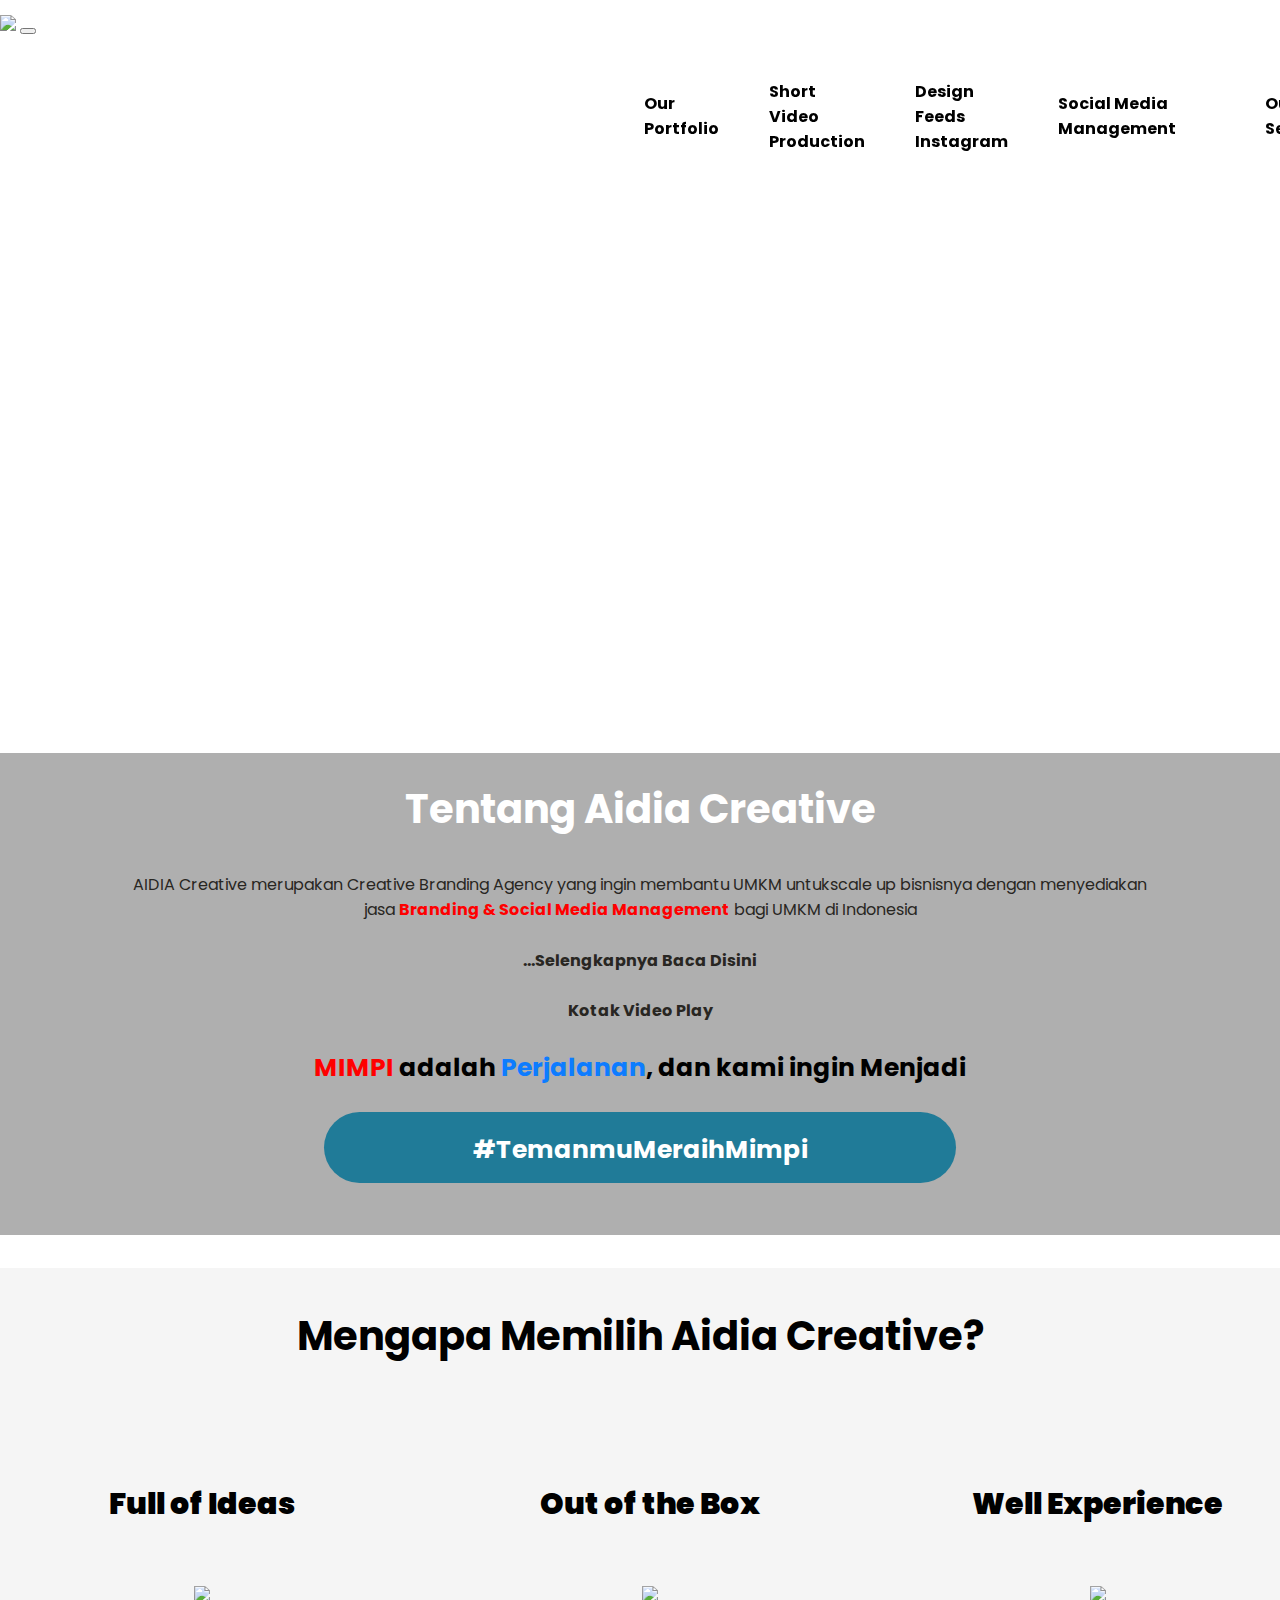
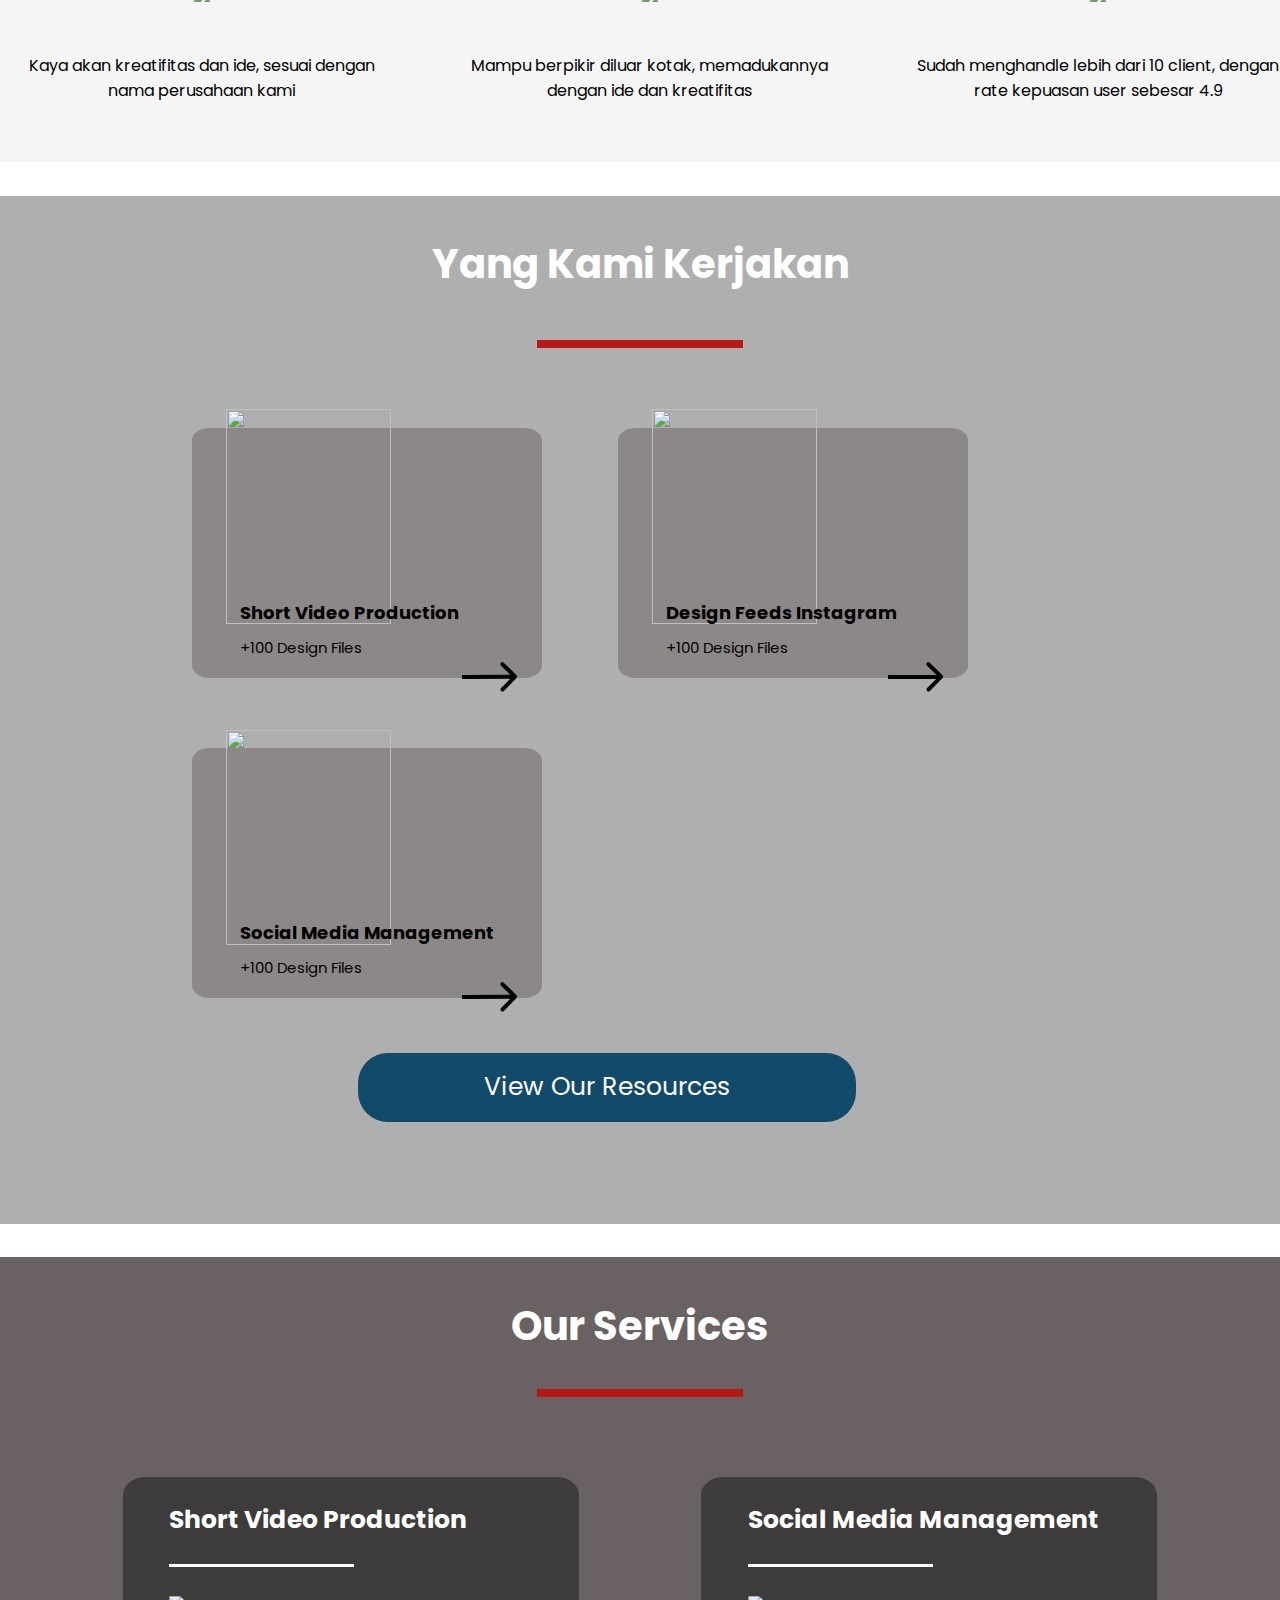
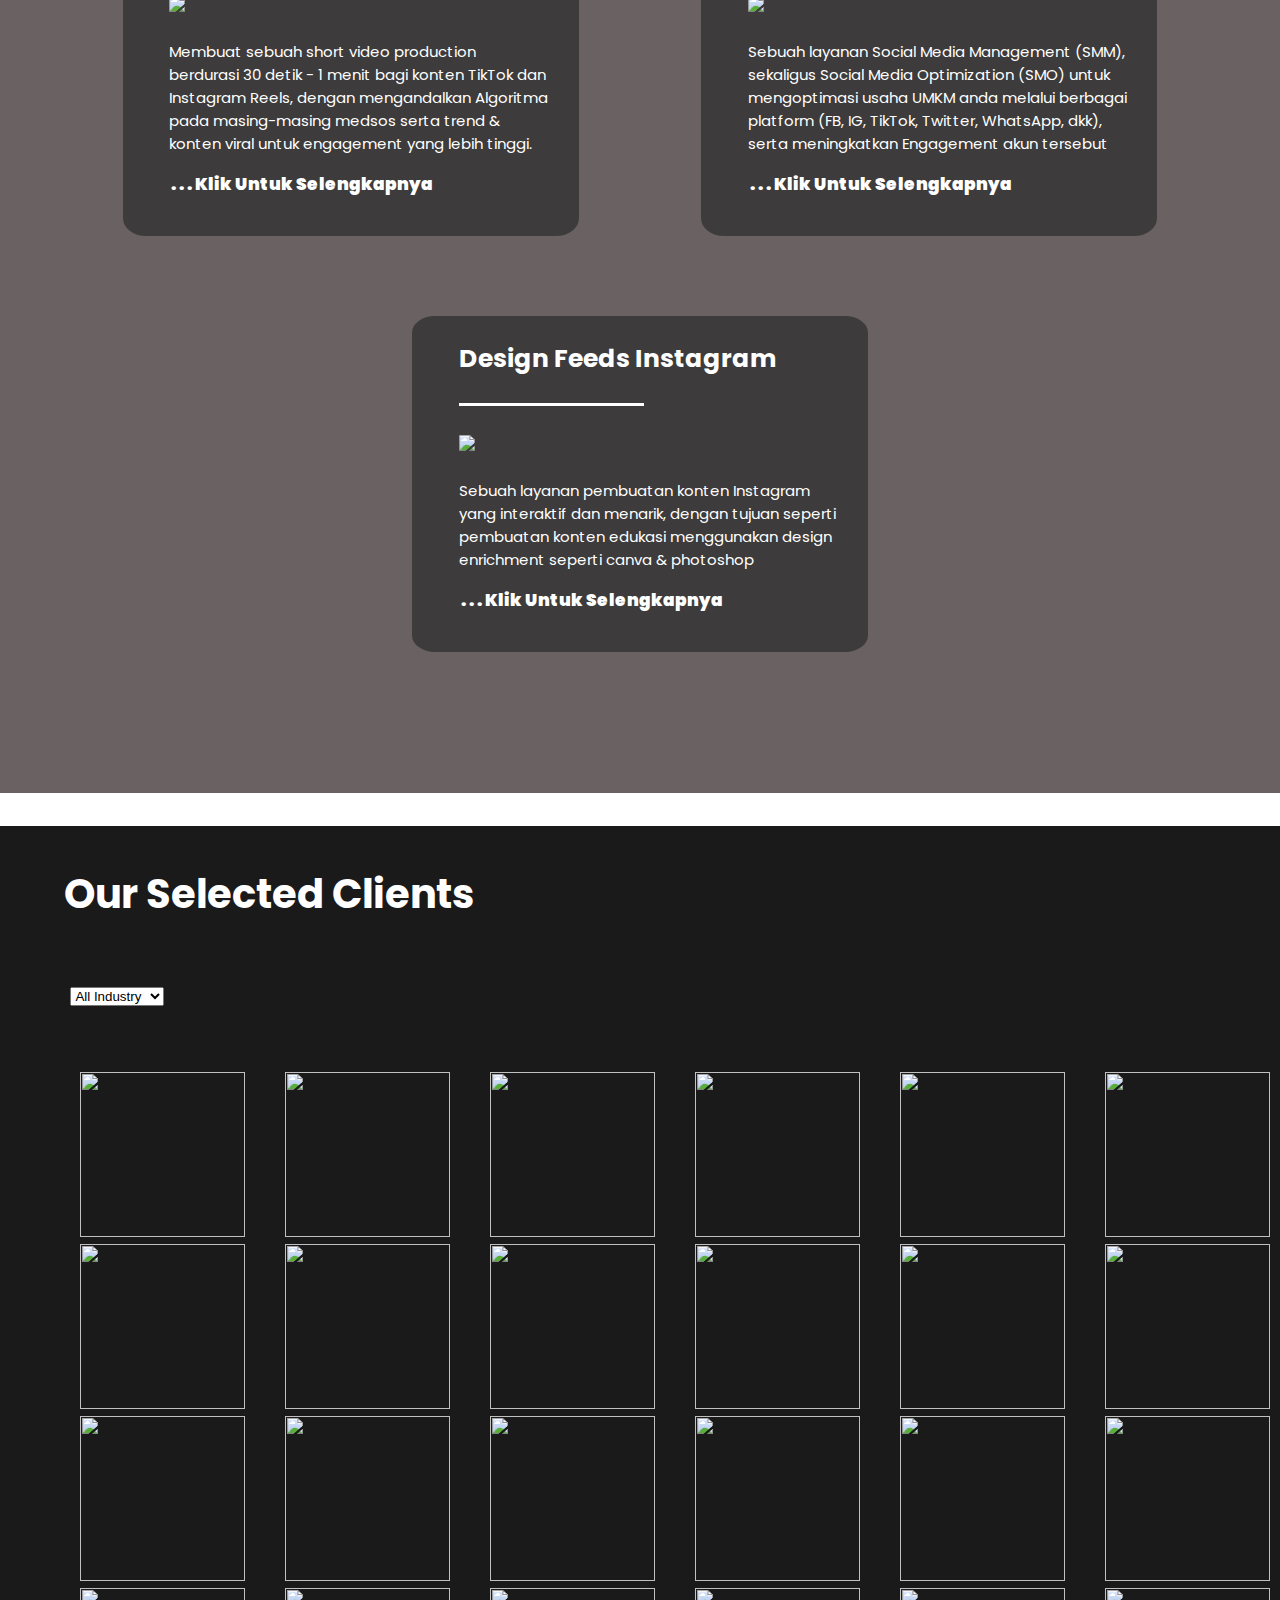
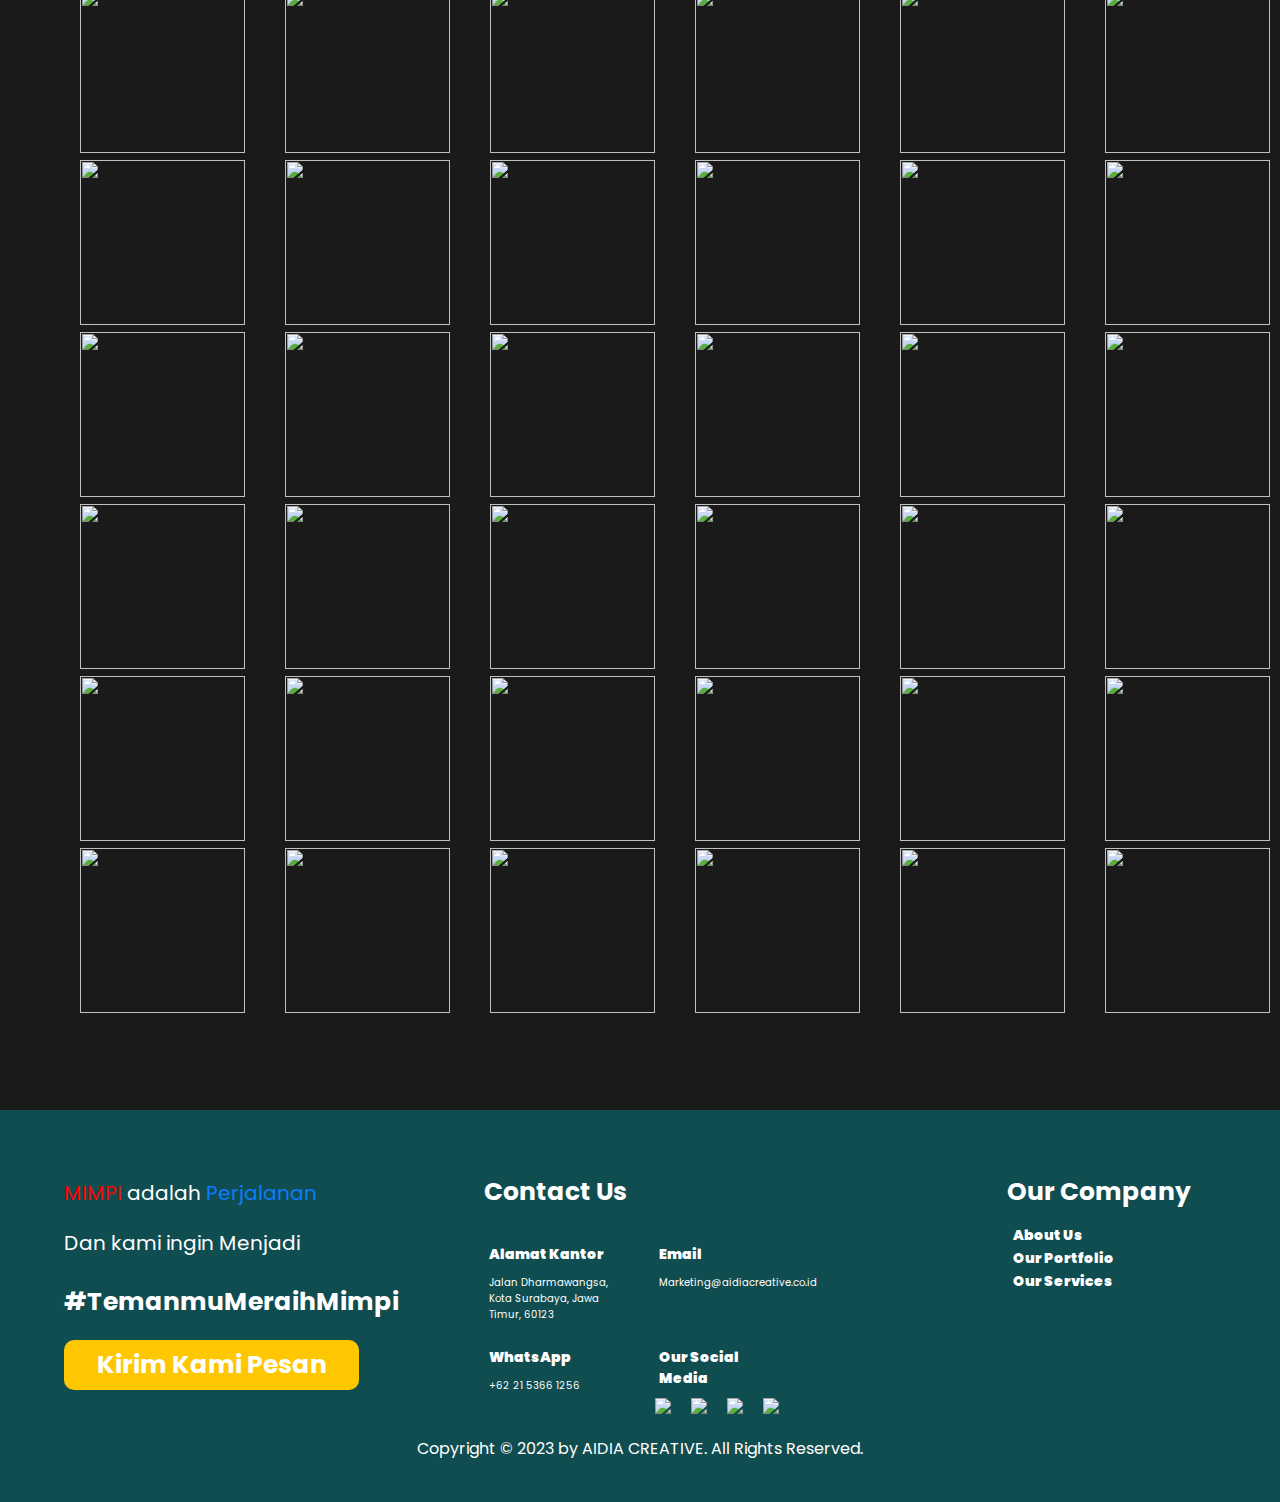
==== index.html @ d37ee581 "merevisi semua img src pada index.html menyesuaikan domain aidiacreativeid.com" ====
<!DOCTYPE html>
<html lang="en">
<head>
    <meta charset="UTF-8">
    <meta name="viewport" content="width=device-width, initial-scale=1.0">
    <link rel="preconnect" href="https://fonts.googleapis.com">
    <link rel="preconnect" href="https://fonts.gstatic.com" crossorigin>
    <link href="https://fonts.googleapis.com/css2?family=Poppins:ital,wght@0,200;0,500;1,200&family=Raleway:wght@300;900&display=swap" rel="stylesheet">
    <link rel="stylesheet" href="style.css">
    <link rel="stylesheet" type="text/css" href="custom.css">
    <link href="https://cdn.jsdelivr.net/npm/bootstrap@5.3.2/dist/css/bootstrap.min.css" rel="stylesheet" integrity="sha384-T3c6CoIi6uLrA9TneNEoa7RxnatzjcDSCmG1MXxSR1GAsXEV/Dwwykc2MPK8M2HN" crossorigin="anonymous">
    <script src="https://cdn.jsdelivr.net/npm/bootstrap@5.3.2/dist/js/bootstrap.bundle.min.js" integrity="sha384-C6RzsynM9kWDrMNeT87bh95OGNyZPhcTNXj1NW7RuBCsyN/o0jlpcV8Qyq46cDfL" crossorigin="anonymous"></script>
    <title>Homepage Aidia</title>
</head>
<body>
    <header class="header-homepage">
        <!--<nav class="nav-bg">
            <ul>
                <li><img src="aidia-png-svg/1 - Ada Diseluruh Halaman/2 - Navbar/Logo.SVG" style="position: relative;"></li>
            </ul>
            <ul class="navbar-right">
                <li><a href="#">Home</a></li>
                <li><a href="#">Our Work</a></li>-->
                <!--<ul>
                    <li><a href="#">Our Portfolio</a></li>
                    <li><a href="#">Our Services</a></li>
                </ul>-->
                <!--<li><a href="#">About</a></li>
                <li><a href="#">Contact Us</a></li>
            </ul>
        </nav>-->
        <div class="container-fluid" style="position: fixed; z-index:100;">
            <nav class="navbar navbar-expand-lg navbar-light"> <!--bg-light dihapus supaya transparan-->
                <div class="container">
                    <!--<a class="navbar-brand" href="#">Navbar</a>-->
                    <!--<img src="\situs-aidia\aidia-png-svg\1-ada-diseluruh-halaman\2-navbar\logo.png" style="position: relative;">-->
                    <img src="https://aidiacreativeid.com/aidia-png-svg/1-ada-diseluruh-halaman/2-navbar/2.1-logo.png" style="position: relative;">
                    <button class="navbar-toggler" type="button" data-bs-toggle="collapse" data-bs-target="#navbarNavDropdown" aria-controls="navbarNavDropdown" aria-expanded="false" aria-label="Toggle navigation">
                        <span class="navbar-toggler-icon"></span>
                    </button>
                    <div class="collapse navbar-collapse navbar-right-position" id="navbarNavDropdown">
                    <!-- Khusus class .navbar-right-position diedit pada style.css -->
                        <ul class="navbar-nav">
                            <li class="nav-item">
                                <a class="nav-link active" aria-current="page" href="#">Home</a>
                            </li>
                            <li class="nav-item dropdown">
                                <a class="nav-link dropdown-toggle" href="#" id="navbarDropdownMenuLink" role="button" data-bs-toggle="dropdown" aria-expanded="false">
                                    Our Portfolio
                                </a>
                                <ul class="dropdown-menu" aria-labelledby="navbarDropdownMenuLink">
                                    <li><a class="dropdown-item" href="our-work\our-portfolio\our-portfolio.html">Our Portfolio</a></li>
                                    <li><a class="dropdown-item" href="our-work\our-portfolio\shortvid-production-portfolio.html">Short Video Production</a></li>
                                    <li><a class="dropdown-item" href="our-work\our-portfolio\designfeed-ig-portfolio.html">Design Feeds Instagram</a></li>
                                    <li><a class="dropdown-item" href="our-work\our-portfolio\sosmed-opt-portfolio.html">Social Media Management</a></li>
                                </ul>
                            </li>
                            <li class="nav-item dropdown">
                                <a class="nav-link dropdown-toggle" href="#" id="navbarDropdownMenuLink" role="button" data-bs-toggle="dropdown" aria-expanded="false">
                                    Our Services
                                </a>
                                <ul class="dropdown-menu" aria-labelledby="navbarDropdownMenuLink">
                                    <li><a class="dropdown-item" href="our-work\our-services\our-services.html">Our Services</a></li>
                                    <li><a class="dropdown-item" href="our-work\our-services\shortvid-prod-services.html">Short Video Production</a></li>
                                    <li><a class="dropdown-item" href="our-work\our-services\designfeed-ig-services.html">Design Feeds Instagram</a></li>
                                    <li><a class="dropdown-item" href="our-work\our-services\smm-services.html">Social Media Management</a></li>
                                </ul>
                            </li>
                            <li class="nav-item">
                                <a class="nav-link" aria-current="page" href="about-us.html">About</a>
                            </li>
                            <li class="nav-item">
                                <a class="nav-link" aria-current="page" href="contact-us.html">Contact Us</a>
                            </li>
                        </ul>
                    </div>
                </div>
            </nav>
        </div>
        <div class="container hero-section" style="padding-top: 200px;">
            <h1>AIDIA CREATIVE</h1>
        </div>
    </header>
    <!-- 1 : TENTANG AIDIA CREATIVE -->
    <article class="background-1" style="padding-bottom:2%;">
        <div class="container">
            <h2>Tentang Aidia Creative</h2>
            <p style="margin-bottom: 0%; font-family: 'Poppins', sans-serif;">AIDIA Creative merupakan Creative Branding Agency yang ingin membantu UMKM untukscale up bisnisnya dengan menyediakan jasa <b style="color: #FF0000;">Branding & Social Media Management</b> bagi UMKM di Indonesia</p>
            <p a href="#" style="cursor:pointer;"><b>...Selengkapnya Baca Disini</b></p>
            <div>
                <p><b>Kotak Video Play</b></p>
            </div>
            <h3 style="margin-bottom: 2%;"><favicon style="color:#FF0000;">MIMPI</favicon> adalah <favicon style="color:#0D7CFF;">Perjalanan</favicon>, dan kami ingin Menjadi</h3>
            <!--<h3>#TemanmuMeraihMimpi</h3>-->
            <div class="bg-temanmumeraihmimpi">
                <h3>#TemanmuMeraihMimpi</h3>
            </div>
        </div>
    </article>
    <!-- 2 : Mengapa Memilih Aidia Creative -->
    <article class="background-2"> <!-- Flex pindahkan ke CSS ketika ingin distyle bagian ini -->
        <h2>Mengapa Memilih Aidia Creative?</h2>
        <div class="mengapa-pilih-aidia container">
            <ul>
                <ol><h3><b>Full of Ideas</b></h3></ol>
                <ol><img src="https://aidiacreativeid.com/aidia-png-svg/2-homepage/3-mengapa-milih-aidia-creative/1-light-bulb.PNG"></ol>
                <ol><p>Kaya akan kreatifitas dan ide, sesuai dengan nama perusahaan kami</p></ol>
            </ul>
            <ul>
                <ol><h3><b>Out of the Box</b></h3></ol>
                <ol><img src="https://aidiacreativeid.com/aidia-png-svg/2-homepage/3-mengapa-milih-aidia-creative/2-out-of-the-box.PNG"></ol>
                <ol><p>Mampu berpikir diluar kotak, memadukannya dengan ide dan kreatifitas</p></ol>
            </ul>
            <ul>
                <ol><h3><b>Well Experience</b></h3></ol>
                <ol><img src="https://aidiacreativeid.com/aidia-png-svg/2-homepage/3-mengapa-milih-aidia-creative/3-experience-star.PNG"></ol>
                <ol><p>Sudah menghandle lebih dari 10 client, dengan rate kepuasan user sebesar 4.9</p></ol>
            </ul>
        </div>
    </article>
    <!-- 3 : Yang Kami Kerjakan -->
    <article class="background-3">
        <div class="container">
            <h2>Yang Kami Kerjakan</h2>
            <div class="underline"></div>
            <div class="flex-our-portfolio">
                <ul>
                    <ol><img src="https://aidiacreativeid.com/aidia-png-svg/1-ada-diseluruh-halaman/1-our-work/1.1-camera-symbol.PNG"></ol>
                    <ol><h3>Short Video Production</h3></ol>
                    <ol><p>+100 Design Files</p></ol>
                    <!--<ol class="arrow-adjust"><img src="aidia-png-svg\1 - Ada Diseluruh Halaman\1 - Our Work\SVG\right-arrow-thumbnail.SVG"></ol>-->
                    <ol><link rel="icon" type="image/x-icon" href="https://aidiacreativeid.com/aidia-png-svg/1-ada-diseluruh-halaman/1-our-work/SVG/right-arrow-thumbnail.svg"></ol>
                    <ol>
                        <a href="our-work\our-portfolio\shortvid-production-portfolio.html">
                            <svg xmlns="http://www.w3.org/2000/svg" width="57" height="30" viewBox="0 0 57 30" fill="none">
                                <path d="M55.5617 16.1162C56.3384 15.3309 56.3315 14.0646 55.5462 13.2878L42.749 0.629594C41.9636 -0.147177 40.6973 -0.140259 39.9206 0.645044C39.1438 1.43035 39.1507 2.69666 39.936 3.47343L51.3114 14.7252L40.0596 26.1005C39.2829 26.8858 39.2898 28.1521 40.0751 28.9289C40.8604 29.7057 42.1267 29.6987 42.9035 28.9134L55.5617 16.1162ZM1.01093 17L54.1507 16.7097L54.1288 12.7097L0.989075 13L1.01093 17Z" fill="black"/>
                            </svg>
                        </a>
                    </ol>
                </ul>
                <ul>
                    <ol><img src="https://aidiacreativeid.com/aidia-png-svg/1-ada-diseluruh-halaman/1-our-work/1.2-edit-symbol.PNG"></ol>
                    <ol><h3>Design Feeds Instagram</h3></ol>
                    <ol><p>+100 Design Files</p></ol>
                    <ol>
                        <a href="\our-work\our-portfolio\designfeed-ig-portfolio.html">
                            <svg xmlns="http://www.w3.org/2000/svg" width="57" height="30" viewBox="0 0 57 30" fill="none">
                                <path d="M55.5617 16.1162C56.3384 15.3309 56.3315 14.0646 55.5462 13.2878L42.749 0.629594C41.9636 -0.147177 40.6973 -0.140259 39.9206 0.645044C39.1438 1.43035 39.1507 2.69666 39.936 3.47343L51.3114 14.7252L40.0596 26.1005C39.2829 26.8858 39.2898 28.1521 40.0751 28.9289C40.8604 29.7057 42.1267 29.6987 42.9035 28.9134L55.5617 16.1162ZM1.01093 17L54.1507 16.7097L54.1288 12.7097L0.989075 13L1.01093 17Z" fill="black"/>
                            </svg>
                        </a>
                    </ol>
                </ul>
                <ul>
                    <ol><img src="https://aidiacreativeid.com/aidia-png-svg/1-ada-diseluruh-halaman/1-our-work\1.3-sosmed-symbol.PNG"></ol>
                    <ol><h3>Social Media Management</h3></ol>
                    <ol><p>+100 Design Files</p></ol>
                    <ol>
                        <a href="\our-work\our-portfolio\sosmed-opt-portfolio.html">
                            <svg xmlns="http://www.w3.org/2000/svg" width="57" height="30" viewBox="0 0 57 30" fill="none">
                                <path d="M55.5617 16.1162C56.3384 15.3309 56.3315 14.0646 55.5462 13.2878L42.749 0.629594C41.9636 -0.147177 40.6973 -0.140259 39.9206 0.645044C39.1438 1.43035 39.1507 2.69666 39.936 3.47343L51.3114 14.7252L40.0596 26.1005C39.2829 26.8858 39.2898 28.1521 40.0751 28.9289C40.8604 29.7057 42.1267 29.6987 42.9035 28.9134L55.5617 16.1162ZM1.01093 17L54.1507 16.7097L54.1288 12.7097L0.989075 13L1.01093 17Z" fill="black"/>
                            </svg>
                        </a>
                    </ol>
                </ul>
            </div>
            <a href="\our-work\our-portfolio\our-portfolio.html"><button class="button-our-portfolio">View Our Resources</button></a>
        </div>
    </article>
    <!-- 4 : Our Services -->
    <article class="background-4">
        <div class="container">
            <h2>Our Services</h2>
            <div class="underline"></div>
            <div class="flex-our-services">
                <ul>
                    <ol><h3>Short Video Production</h3></ol>
                    <ol><div class="service-underline" style="color: #fff;"></div></ol>
                    <ol><img src="https://aidiacreativeid.com/aidia-png-svg/5-our-work_portfolio_service/5.2-our-services\1-short-vid-image.PNG"></ol>
                    <ol><p>Membuat sebuah short video production berdurasi 30 detik - 1 menit bagi konten TikTok dan Instagram Reels, dengan mengandalkan Algoritma pada masing-masing medsos serta trend & konten viral untuk engagement yang lebih tinggi.</p></ol>
                    <ol><a href="our-work\our-services\shortvid-prod-services.html"><button>. . .  Klik Untuk Selengkapnya</button></a></ol>
                    <!-- href="/our-work/our-services/shortvid-production-portfolio.html" -->
                </ul>
                <ul>
                    <ol><h3>Social Media Management</h3></ol>
                    <ol><div class="service-underline" style="color: #fff;"></div></ol>
                    <ol><img src="https://aidiacreativeid.com/aidia-png-svg/5-our-work_portfolio_service/5.2-our-services/2-sosmed-management-images.PNG"></ol>
                    <ol><p>Sebuah layanan Social Media Management (SMM), sekaligus Social Media Optimization (SMO) untuk mengoptimasi usaha UMKM anda melalui berbagai platform (FB, IG, TikTok, Twitter, WhatsApp, dkk), serta meningkatkan Engagement akun tersebut</p></ol>
                    <ol><a href="our-work\our-services\smm-services.html"><button>. . .  Klik Untuk Selengkapnya</button></a></ol>
                </ul>
                <ul>
                    <ol><h3>Design Feeds Instagram</h3></ol>
                    <ol><div class="service-underline" style="color: #fff;"></div></ol>
                    <ol><img src="https://aidiacreativeid.com/aidia-png-svg/5-our-work_portfolio_service/5.2-our-services/3-design-feed-image.PNG"></ol>
                    <ol><p>Sebuah layanan pembuatan konten Instagram yang interaktif dan menarik, dengan tujuan seperti pembuatan konten edukasi menggunakan design enrichment seperti canva & photoshop</p></ol>
                    <ol><a href="our-work\our-services\designfeed-ig-services.html"><button>. . .  Klik Untuk Selengkapnya</button></a></ol>
                </ul>
            </div>
        </div>
    </article>
    <!-- 5 : Our Selected Clients -->
    <article class="background-5">
        <div class="container">
            <h2 style="padding-bottom: 2%">Our Selected Clients</h2>
            <div class="flex-selected-clients">
                <!--<label for="cars">Choose a car:</label>-->
                <select name="industry" id="industry" style="margin-left: 5.5%;">
                    <option value="All Industry">All Industry</option>
                    <option value="F&B">F&B</option>
                    <option value="Health Care">Health Care</option>
                    <option value="Services">Services</option>
                    <option value="Fashion">Fashion</option>
                    <option value="Building">Building</option>
                </select>
                <ul>
                    <ol><img src="https://aidiacreativeid.com/aidia-png-svg/2-homepage/5-our-selected-clients/1-1.PNG"></ol>
                    <ol><img src="https://aidiacreativeid.com/aidia-png-svg/2-homepage/5-our-selected-clients/1-3.PNG"></ol>
                    <ol><img src="https://aidiacreativeid.com/aidia-png-svg/2-homepage/5-our-selected-clients/1-4.PNG"></ol>
                    <ol><img src="https://aidiacreativeid.com/aidia-png-svg/2-homepage/5-our-selected-clients/1-5.PNG"></ol>
                    <ol><img src="https://aidiacreativeid.com/aidia-png-svg/2-homepage/5-our-selected-clients/1-6.PNG"></ol>
                    <ol><img src="https://aidiacreativeid.com/aidia-png-svg/2-homepage/5-our-selected-clients/1-7.PNG"></ol>
                    <ol><img src="https://aidiacreativeid.com/aidia-png-svg/2-homepage/5-our-selected-clients/1-8.PNG"></ol>
                    <ol><img src="https://aidiacreativeid.com/aidia-png-svg/2-homepage/5-our-selected-clients/1-9.PNG"></ol>
                    <ol><img src="https://aidiacreativeid.com/aidia-png-svg/2-homepage/5-our-selected-clients/1-10.PNG"></ol>
                    <ol><img src="https://aidiacreativeid.com/aidia-png-svg/2-homepage/5-our-selected-clients/1-11.PNG"></ol>
                    <ol><img src="https://aidiacreativeid.com/aidia-png-svg/2-homepage/5-our-selected-clients/1-12.PNG"></ol>
                    <ol><img src="https://aidiacreativeid.com/aidia-png-svg/2-homepage/5-our-selected-clients/1-13.PNG"></ol>
                    <ol><img src="https://aidiacreativeid.com/aidia-png-svg/2-homepage/5-our-selected-clients/1-14.PNG"></ol>
                    <ol><img src="https://aidiacreativeid.com/aidia-png-svg/2-homepage/5-our-selected-clients/1-15.PNG"></ol>
                    <ol><img src="https://aidiacreativeid.com/aidia-png-svg/2-homepage/5-our-selected-clients/1-16.PNG"></ol>
                    <ol><img src="https://aidiacreativeid.com/aidia-png-svg/2-homepage/5-our-selected-clients/1-18.PNG"></ol>
                    <ol><img src="https://aidiacreativeid.com/aidia-png-svg/2-homepage/5-our-selected-clients/1-19.PNG"></ol>
                    <ol><img src="https://aidiacreativeid.com/aidia-png-svg/2-homepage/5-our-selected-clients/1-20.PNG"></ol>
                    <ol><img src="https://aidiacreativeid.com/aidia-png-svg/2-homepage/5-our-selected-clients/1-21.PNG"></ol>
                    <ol><img src="https://aidiacreativeid.com/aidia-png-svg/2-homepage/5-our-selected-clients/1-22.PNG"></ol>
                    <ol><img src="https://aidiacreativeid.com/aidia-png-svg/2-homepage/5-our-selected-clients/1-23.PNG"></ol>
                    <ol><img src="https://aidiacreativeid.com/aidia-png-svg/2-homepage/5-our-selected-clients/1-24.PNG"></ol>
                    <ol><img src="https://aidiacreativeid.com/aidia-png-svg/2-homepage/5-our-selected-clients/1-25.PNG"></ol>
                    <ol><img src="https://aidiacreativeid.com/aidia-png-svg/2-homepage/5-our-selected-clients/1-26.PNG"></ol>
                    <ol><img src="https://aidiacreativeid.com/aidia-png-svg/2-homepage/5-our-selected-clients/1-27.PNG"></ol>
                    <ol><img src="https://aidiacreativeid.com/aidia-png-svg/2-homepage/5-our-selected-clients/1-28.PNG"></ol>
                    <ol><img src="https://aidiacreativeid.com/aidia-png-svg/2-homepage/5-our-selected-clients/1-29.PNG"></ol>
                    <ol><img src="https://aidiacreativeid.com/aidia-png-svg/2-homepage/5-our-selected-clients/1-30.PNG"></ol>
                    <ol><img src="https://aidiacreativeid.com/aidia-png-svg/2-homepage/5-our-selected-clients/1-31.PNG"></ol>
                    <ol><img src="https://aidiacreativeid.com/aidia-png-svg/2-homepage/5-our-selected-clients/1-32.PNG"></ol>
                    <ol><img src="https://aidiacreativeid.com/aidia-png-svg/2-homepage/5-our-selected-clients/1-33.PNG"></ol>
                    <ol><img src="https://aidiacreativeid.com/aidia-png-svg/2-homepage/5-our-selected-clients/1-34.PNG"></ol>
                    <ol><img src="https://aidiacreativeid.com/aidia-png-svg/2-homepage/5-our-selected-clients/1-35.PNG"></ol>
                    <ol><img src="https://aidiacreativeid.com/aidia-png-svg/2-homepage/5-our-selected-clients/1-36.PNG"></ol>
                    <ol><img src="https://aidiacreativeid.com/aidia-png-svg/2-homepage/5-our-selected-clients/1-37.PNG"></ol>
                    <ol><img src="https://aidiacreativeid.com/aidia-png-svg/2-homepage/5-our-selected-clients/1-38.PNG"></ol>
                    <ol><img src="https://aidiacreativeid.com/aidia-png-svg/2-homepage/5-our-selected-clients/1-39.PNG"></ol>
                    <ol><img src="https://aidiacreativeid.com/aidia-png-svg/2-homepage/5-our-selected-clients/1-40.PNG"></ol>
                    <ol><img src="https://aidiacreativeid.com/aidia-png-svg/2-homepage/5-our-selected-clients/1-41.PNG"></ol>
                    <ol><img src="https://aidiacreativeid.com/aidia-png-svg/2-homepage/5-our-selected-clients/1-42.PNG"></ol>
                    <ol><img src="https://aidiacreativeid.com/aidia-png-svg/2-homepage/5-our-selected-clients/1-43.PNG"></ol>
                    <ol><img src="https://aidiacreativeid.com/aidia-png-svg/2-homepage/5-our-selected-clients/1-44.PNG"></ol>
                    <ol><img src="https://aidiacreativeid.com/aidia-png-svg/2-homepage/5-our-selected-clients/1-45.PNG"></ol>
                    <ol><img src="https://aidiacreativeid.com/aidia-png-svg/2-homepage/5-our-selected-clients/1-46.PNG"></ol>
                    <ol><img src="https://aidiacreativeid.com/aidia-png-svg/2-homepage/5-our-selected-clients/1-47.PNG"></ol>
                    <ol><img src="https://aidiacreativeid.com/aidia-png-svg/2-homepage/5-our-selected-clients/1-48.PNG"></ol>
                    <ol><img src="https://aidiacreativeid.com/aidia-png-svg/2-homepage/5-our-selected-clients/1-49.PNG"></ol>
                    <ol><img src="https://aidiacreativeid.com/aidia-png-svg/2-homepage/5-our-selected-clients/1-50.PNG"></ol>
                    <ol><img src="https://aidiacreativeid.com/aidia-png-svg/2-homepage/5-our-selected-clients/1-51.PNG"></ol>
                    <ol><img src="https://aidiacreativeid.com/aidia-png-svg/2-homepage/5-our-selected-clients/1-52.PNG"></ol>
                    <ol><img src="https://aidiacreativeid.com/aidia-png-svg/2-homepage/5-our-selected-clients/1-53.PNG"></ol>
                    <ol><img src="https://aidiacreativeid.com/aidia-png-svg/2-homepage/5-our-selected-clients/1-54.PNG"></ol>
                    <ol><img src="https://aidiacreativeid.com/aidia-png-svg/2-homepage/5-our-selected-clients/1-55.PNG"></ol>
                    <ol><img src="https://aidiacreativeid.com/aidia-png-svg/2-homepage/5-our-selected-clients/1-56.PNG"></ol>
                </ul>
            </div>
        </div>
    </article>
    <!-- 6 : Footer -->
    <footer>
        <div class="column-1">
            <!-- 1: Motto Aidia -->
            <div class="motto-aidia-footer">
                <p><favicon style="color: #ff0000;">MIMPI</favicon> adalah <favicon style="color:#0D7CFF;">Perjalanan</favicon></p>
                <p>Dan kami ingin Menjadi</p>
                <p style="font-size:25px; margin-bottom:2%;"><b>#TemanmuMeraihMimpi</b></p>
                <h3><button>Kirim Kami Pesan</button></h3>
            </div>
            <!-- 2: Contact Us -->
            <div class="contact-us-footer">
                <h3 style="font-size:25px;">Contact Us</h3>
                <ul class="sub-contact-us-footer">
                    <!--alamat kantor-->
                    <ol>
                        <h3><b>Alamat Kantor</b></h3>
                        <p>Jalan Dharmawangsa, Kota Surabaya, Jawa Timur, 60123</p>
                    </ol>
                    <!--email-->
                    <ol>
                        <h3><b>Email</b></h3>
                        <p>Marketing@aidiacreative.co.id</p>
                    </ol>
                    <!--WhatsApp-->
                    <ol>
                        <h3><b>WhatsApp</b></h3>
                        <p>+62 21 5366 1256</p>
                    </ol>
                    <!--Our Social Media -->
                    <ol>
                        <h3><b>Our Social Media</b></h3>
                        <ul class="our-sosmed-footer">
                            <ol><img src="https://aidiacreativeid.com/aidia-png-svg/7-footer/SVG/line-logo.SVG"></ol>
                            <ol><img src="https://aidiacreativeid.com/aidia-png-svg/7-footer/SVG/youtube-logo.SVG"></ol>
                            <ol><img src="https://aidiacreativeid.com/aidia-png-svg/7-footer/SVG/ig-logo.SVG"></ol>
                            <ol><img src="https://aidiacreativeid.com/aidia-png-svg/7-footer/SVG/facebook-logo.SVG"></ol>
                        </ul>
                    </ol>
                </ul>
            </div>
            <!-- 3: Our Company -->
            <div class="our-company-footer">
                <h3>Our Company</h3>
                <div class="sub-our-company-footer">
                    <button>About Us</button>
                    <button>Our Portfolio</button>
                    <button>Our Services</button>
                </div>
            </div>
        </div>
        <!--Copyright-->
        <div style="text-align:center;">
            <p>Copyright © 2023 by AIDIA CREATIVE. All Rights Reserved.</p>
        </div>
    </footer>
    <script src="main.js"></script>
</body>
</html>
---- style.css ----
:root {
    /* 1 - BG PAGE & HEADER FORMAT */
    --light-gray: #F5F5F5;
    --dark-header: #000000 50%; /*Opacity 50%*/

    /* 1.1 - FORMAT TEKS MERAH & BIRU (SELURUH HALAMAN) */
    /* DAN #HASHTAG BIRU PUCAT */
    --teks-red: #FF0000;
    --teks-blue: #0D7CFF;
    --teks-lightblue: #41B3CC;
    --hashtag-paleblue: #207B98;

    /* 1.2 - Underline Title */
    --underline-merahgelap: #B91616;
    --underline-merahpucat: #F14C4C;
    --underline-oranyecerah: #FF9C07;
    
    /* 2 - HOMEPAGE */
    --homepage-light-gray-BG: #AFAFAF;
    --homepage-gray-BG: #6A6262;
    --homepage-darkgray-BG: #1B1A1A;
    /* 2.1 - Tentang Kami */
    --homepage-paleblue: #207B98;
    --homepage-blue: #0D7CFF;
    /* 2.2 - Yang kami kerjakan */
    --homepage-gray: #8C8888;
    --homepage-navyblue: #124A6A;
    /* 2.3 - Our Services */
    --homepage-darkgray: #3D3B3B;
    /* 2.4 - Our Selected Client */
    --homepage-palewhite: #F4F2F2;

    /* 3 - ABOUT US */
    /* 3.1 - Header dilabel hijau */
    --aboutUs-header-hijau: #CDF338;
    /* 3.2 - Text Color Visi & Misi */
    --aboutUs-visimisi-grey: #7B7874;
    /* 3.3 - Mengapa kok UMKM? */
    --aboutUs-lightOrange: #FFCA42;
    --aboutUs-lightBlue: #9BD2CB;
    --aboutUs-darkBlue: #092144;
    /* 3.4 - Gradiasi Warna */
    /*1: 155, 210, 203, 100%: #73D2CB
    2: 33 , 112, 229, 100%: #2170E5
    3:  9 , 33 ,  68, 100%: #092144
    4:  0 ,  4 ,  10, 100%: #00040A*/
    --aboutUs-gradiasi-lightblue: #73D2CB;
    --aboutUs-gradiasi-blue: #2170E5;
    --aboutUs-gradiasi-navyblue: #092144;
    --aboutUs-gradiasi-darkblue: #00040A;
    /* 3.5 - bulan kuning fullmoon
    dan stik wand: */
    --aboutUs-freshyellow: #FAFF16;
    /* 3.6 - bintang wand: */
    --aboutUs-grey-wand: #ACA9A5;

    /* 4 - CONTACT US (ada di 1.1.) */

    /* 5 - Our Work, Portfolio, Services,
Sub-Hal. Our Portfolio */
    --ourWork-abugelap-BG: #6A6262;
    /* 5.1 - Our Portfolio */
    --ourWork-portfolio-abucerah: #D9D9D9;
    --ourWork-portfolio-merahGelap: #B91616;
    --ourWork-portfolio-navyBlue: #124A6A;
    /* 5.2 - Our Services */
    --ourWork-services-abugelap1: #3D3B3B;
    /* 5.3 - CTA di Sub Our Portfolio */
    --ourWork-subOurPortfolio-kuning: #FFE817;
    --ourWork-subOurPortfolio-dark: #444040;

    /* 6 - Sub-Hal Our Services */
    /* 6.1 - Header */
    --sub-ourservices-green: #587A4D;
    /* 6.2. Mengikuti No. 5 */
    /* 6.3. Bag. 'daftar List Jasa' */
    /* 6.3.1 - BG Color (abu2 Pucat): */
    --sub-ourservices-abupucat: #AFAFAF;
    /* 6.3.3 - Pada per Kotak Kategori: */
    --sub-ourservices-white: #ffffff;
    --sub-ourservices-palewhite: #F8F6F6;
    --sub-ourservices-grey: #BBB8BD;
    --sub-ourservices-darkgrey: #888181;

    /* 7 - FOOTER */
    /* Bag. Tombol 'Kirim Pesan' */
    --footer-yellow: #FFC700;
    --footer-paleyellow: #FFEFB8;
}

*,
*::after,
*::before {
    box-sizing: border-box;
}

body {
    /*display: inline-block;
    position: relative;
    width: 100%;*/
    
    font-family: "Poppins", sans-serif;
    margin: 0;
    overflow-x: hidden;
}

.overflow-hidden {
    margin: 0;
    overflow-x: hidden;
}

/*@media screen and (max-width: 320px) {
    
}*/

/*@media screen and (max-width: 1300px) {
    
}*/

.wrapper {
    width: 1012px;
    margin: 0 auto;
    /*background: red;*/
    display: flex;
    flex-direction: column;
    align-items: flex-end;
    justify-content: space-between;
    flex-wrap: wrap;
}

/* Hero Section */
/*.hero-section {
    display: flex;
    flex-direction: column;
    height: 80vh;
    width: 100%;
    align-items: baseline;
    justify-content: space-between;
}*/

.header-homepage {
    background-image: url("/aidia-png-svg/2-homepage/1-header-aidia-creative/image-bg-header.PNG");
    background-position: center;
    background-repeat: no-repeat;
    background-size: cover;
}

.header-contactus {
    /*background: linear-gradient(180deg, #6f7dfb 0%, #26308c 100%);*/
    background-image: url("aidia-png-svg/4 - Contact Us/contactUs-header-BG.PNG");
    background-position: center;
    background-repeat: no-repeat;
    background-size: cover;
}

.header-aboutus {
    background-image: url("aidia-png-svg/3 - About Us/aboutUs-header-BG.PNG");
    background-position: center;
    background-repeat: no-repeat;
    background-size: cover;
}

.header-ourworks {
    background-image: url("aidia-png-svg/5 - Our Work - Portfolio, Service/ourWorks-header-BG.PNG");
    background-position: center;
    background-repeat: no-repeat;
    background-size: cover;
}

.header-ourportfolio {
    background-image: url("aidia-png-svg/5 - Our Work - Portfolio, Service/5.1 - Our Portfolio/ourPortfolio-header-BG.PNG");
    background-position: center;
    background-repeat: no-repeat;
    background-size: cover;
}

.header-ouservices {
    background-image: url("aidia-png-svg/5 - Our Work - Portfolio, Service/5.2 - Our Services/ourServices-header-BG.PNG");
    background-position: center;
    background-repeat: no-repeat;
    background-size: cover;
}

.header-designfeed-ig-services {
    background-image: url("aidia-png-svg/5.2 - Sub-Hal. Services/5.2.1 - Design Feeds IG/designFeedsIG-header-BG.PNG");
    background-position: center;
    background-repeat: no-repeat;
    background-size: cover;
}

.header-shorvid-prod-services {
    background-image: url("aidia-png-svg/5.2 - Sub-Hal. Services/5.2.2 - Short Video Production/shortVid-header-BG.PNG");
    background-position: center;
    background-repeat: no-repeat;
    background-size: cover;
}

.header-smm-services {
    background-image: url("aidia-png-svg/5.2 - Sub-Hal. Services/5.2.2 - Short Video Production/shortVid-header-BG.PNG");
    background-position: center;
    background-repeat: no-repeat;
    background-size: cover;
}

.header-designfeed-ig-portfolio {
    background-image: url("aidia-png-svg/5.1 - Sub-Hal. Portfolio/5.1.2 - Design Feeds Instagram/design-feeds-instagram-header.PNG");
    background-position: center;
    background-repeat: no-repeat;
    background-size: cover;
}

.header-shortvid-prod-portfolio {
    background-image: url("aidia-png-svg/5.1 - Sub-Hal. Portfolio/5.1.1 - Short Video Production/1 - Short Vid Header Image.PNG");
    background-position: center;
    background-repeat: no-repeat;
    background-size: cover;
}

.header-smo-portfolio {
    background-image: url("aidia-png-svg/5.1 - Sub-Hal. Portfolio/5.1.3 - Social Media Optimization (SMO)/sosmed-optimization-header.PNG");
    background-position: center;
    background-repeat: no-repeat;
    background-size: cover;
}

header h1 {
    color: #fff;
    font-size: 50px;
}

nav {
    /*width: 994px;
    height: 100px;
    z-index: 100;*/
    
    width: 100vw;
    max-width: 100vw;
    margin: 0 calc(-50vw + 50%);
    padding: 1% 0;
    background: rgba(255, 255, 255, 30%);
    z-index: 100;
    position: fixed;
    left: 0;

    /*background-color: #fff;
    margin: 0 auto;
    padding: 0 15px;
    max-width: 994px; /*1320px*/
}

.first {
    background: rgba(255, 255, 255, 30%);
}

.second {
    opacity: 10;
}

.nav-bg {
    display: flex;
    flex-direction: row;
    justify-content: flex-start;

    /*
    align-items: flex-start;
    align-content: space-between;*/
}

.nav-bg img {
    margin-left: 40%;
}

.nav-bg .navbar-right {
    margin-left: 10%;
    /*background-color: red;*/
}

.nav-bg ul {
    width: 100vw;
    max-width: 100vw;
    margin: 0 calc(-50vw + 50%);
}

.navbar-right-position ul {
    margin-left: 25%;
}

@media only screen and (max-width: 991.33px) {
    .navbar-right-position ul {
        margin-left: 0%;
    }
}

nav ul {
    display: flex;
    flex-direction: row;
    align-items: center;
    gap: 50px;
    list-style-type: none;
    /*background-color: lightgreen;*/
}


nav ul li a {
    font-family: "Poppins", sans-serif;
    font-weight: bold;
    font-size: 16px;
    color: #ffffff;
    text-decoration: none;
}

/* Hero Section */
.hero-section {
    display: flex;
    flex-direction: column;
    height: 80vh;
    width: 100%;
    align-items: baseline;
    justify-content: space-between;
    font-family: "Poppins", sans-serif;
}

.hero-section h1 {
    font-size: 60px;
    color: #fff;
}

.hero-section-aboutus {
    max-width: 70%;
    color: white;
    max-height: 100%;
}

.hero-section-aboutus h1 {
    margin-left: 15%;
    margin-top: 10%;
}

.hero-section-aboutus p {
    margin-left: 15%;
}

.hero-section-aboutus-image img {
    margin-right: 1%;
}

.hero-section-aboutus-image {
    z-index: 99;
    margin-left: 10%;
    margin-top: -5%;
}

.red-wave-symbol {
    margin-left: 80%;
    margin-top: -25%;
    z-index: 99;
}

.hero-section-contactus {
    margin-bottom: -5%;
    text-align:center;
    max-width: 70%;
    margin-left: 15%;
    color: white;
}

/* untuk #TemanmuMeraihMimpi pada masing2 HTML disetkan sendiri stylenya secara Position: Absolute
lalu atur sendiri margin nya. */

.bg-temanmumeraihmimpi {
    /* Bagian BG nya */
    width: 632px;
    height: 71px;
    flex-shrink: 0;
    border-radius: 50px;
    background: #207B98;
    margin: 2% auto;
}

.bg-temanmumeraihmimpi h3 {
    color: #fff;
    text-align: center;
    font-size: 30px;
    font-weight: 700;
    padding-top: 3%;
}

/*.bg-temanmumeraihmimpi .temanmumeraihmimpi {
    color: #fff;
    text-align: center;
    font-size: 40px;
    font-style: normal;
    font-weight: 700;
    line-height: normal;
}*/

.bg-tag-umkm {
    /* Bagian BG nya */
    width: 632px;
    height: 71px;
    flex-shrink: 0;
    border-radius: 20px;
    background: #FFCA42;
    margin-bottom: 5%;
}

.bg-tag-umkm h3 {
    color: #fff;
    text-align: center;
    font-size: 25px;
    font-weight: 700;
    padding-top: 3%;
}

.hero-section-ourworks {
    text-align: center;
    max-width: 70%;
    margin-left: 20%;
    margin-top: 15%;
    color: #fff;
}

.hero-section-ourworks h1 {
    padding-bottom: 2%;
}

.hero-section-contactus {
    margin-bottom: -5%;
    text-align:center;
    max-width: 70%;
    margin-left: 15%;
    color: white;
}

.hero-section-ourworks h1 {
    font-size: 80px;
    margin-bottom: -3%;
    text-align: center;
}

.hero-section .hero-section-ourportfolio {
    margin-top: 15%;
    color: #fff;
    text-align: center;
    margin-left: 24%;
}

.hero-section .hero-section-ourportfolio h1 {
    font-size: 80px;
    margin-bottom: -3%;
}

/* Menggunakan .hero-section-services KARENA TINGGI HEADER KURANG */

.hero-section-services {
    display: flex;
    flex-direction: column;
    height: 70vh;
    width: 100%;
    align-items: baseline;
    justify-content: space-between;
    font-family: "Poppins", sans-serif;
    text-align: center;
}

.hero-section-services .hero-section-ourservices {
    color: #fff;
    text-align: center;
    margin-top: 15%;
}

.hero-section-services .hero-section-ourservices h1 {
    font-size: 80px;
    padding-bottom: -3%;
}

/* Menggunakan .hero-section TANPA SERVICES, dikarenakan Tinggi Header perlu Spacing */

.hero-section .hero-services-subsection {
    margin-top: 8%;
    color: #fff;
    text-align: center;
}

.hero-section .hero-services-subsection h1 {
    font-size: 60px;
    margin-bottom: 5px;
}

.hero-section .hero-services-subsection p {
    font-size: 15px;
    width: 70%;
    margin: 0 auto;
}

.hero-section .hero-services-subsection h2 {
    font-size: 40px;
    margin-bottom: -0.1px;
}

.button-services-green {
    margin-top: 10px;
    background-color: #587A4D; /* Green */
    border: none;
    color: white;
    padding: 15px 32px;
    text-align: center;
    text-decoration: none;
    display: inline-block;
    font-size: 16px;
    border-radius: 20px;
    font-family: "Poppins", sans-serif;
    font-weight: bold;
    font-size: 20px;
    letter-spacing: 4px;
}

.button-services-green:hover {
    cursor: pointer;
}


/* Sub-Hal Portfolio MENGGUNAKAN .hero-section-portfolio, karena Ukuran Tinggi Header lebih Pendek */

.hero-section-portfolio {
    display: flex;
    flex-direction: column;
    height: 70vh;
    width: 100%;
    align-items: baseline;
    justify-content: space-between;
    font-family: "Poppins", sans-serif;
    text-align: center;
}

.hero-section-portfolio .hero-subsection-portfolio {
    color: #fff;
    text-align: center;
    margin-top: 14%;
}

/* BG-1: Warna Gray #AFAFAF */
.background-1 {
    content: '';
    background: var(--homepage-light-gray-BG);
    left: 50%;
    /*margin-left: 50%;
    transform: translateX(-50%);
    width: 100vw;*/
    text-align:center;
    font-family: "Poppins", sans-serif;
}

/*.background-1 .articles {
    width: 994px;
    align-items: baseline;
    justify-content: space-between;
    text-align: center;
    margin-left: 10%;
    margin-top: 3%;
    font-family: "Poppins", sans-serif;
}*/

.background-1 h2 {
    color: #fff;
    font-size: 40px;
    padding-top: 2%;
}

.background-1 p {
    color: #282622;
    margin-top: 1.5%;
    max-width: 80%;
    margin: 2% auto;
}

.background-1 h3 {
    font-size: 25px;
}

/* BG-2: BG Standar Polos */
.background-2 {
    content: '';
    background: var(--light-gray);
    font-family: "Poppins", sans-serif;
}

.background-2 h2 {
    text-align: center;
    font-size: 40px;
    padding-top: 3%;
}

.background-2 div {
    margin-top: 3%;
}

.mengapa-pilih-aidia {
    position: relative;
    display: flex;
    flex-direction: row;
    justify-content: space-between;
    flex-wrap: wrap;
    align-items: flex-start;
    align-content: space-around;
    font-family: "Poppins", sans-serif;
}

.mengapa-pilih-aidia ul ol h3 {
    font-size: 30px;
}

.mengapa-pilih-aidia ul h3 {
    margin-left: -20%;
    padding-top: 10%;
}

.mengapa-pilih-aidia ul img {
    margin-left: -20%;
}

.mengapa-pilih-aidia ul p {
    margin-left: -20%;
}

/*
.flex-our-portfolio {
    position: relative;
    display: flex;
    flex-direction: row;
    justify-content: flex-start;
    flex-wrap: wrap;
    align-items: baseline;
    margin-top: 5%;
}
*/

.mengapa-pilih-aidia ul ol {
    padding-bottom: 8%;
}

.mengapa-pilih-aidia ul ol:last-child {
    margin-bottom: 0%;
}

.mengapa-pilih-aidia ul {
    text-align: center;
    width: 30%;
}

.mengapa-pilih-aidia ul h3 {
    font-size: 20px;
}

/* BG-3: Warna Gray #AFAFAF Seperti BG-1, hanya saja ini TANPA CLASS .ARTICLE-nya */
.background-3 {
    content: '';
    background: var(--homepage-light-gray-BG);
    font-family: "Poppins", sans-serif;
    padding-bottom: 3%;
}

.background-3 h2 {
    text-align: center;
    font-size: 40px;
    color: #fff;
    padding-top: 3%;
    padding-bottom: 1%;
}

.background-3 .underline {
    margin: 0 auto;
}

/*BG-4: Warna Gray Gelap */
.background-4 {
    content: '';
    background: var(--ourWork-abugelap-BG);
    font-family: "Poppins", sans-serif;
    padding-bottom: 1%;
}

.background-4 .underline {
    /*left:34%;
    top:5%;*/
    margin: 0 auto;
}

.background-4 h2 {
    text-align: center;
    font-size: 40px;
    color: #fff;
    padding-top: 3%;
}

.background-4 .flex-our-services h3 {
    font-size: 25px;
    margin-top: 6%;
}

.background-4 .flex-our-services img {
    border-radius: 3%;
}

.background-4 p {
    font-size: 15px;
    margin-top: 5%;
}

.background-5 {
    content: '';
    background: var(--homepage-darkgray-BG);
    padding-bottom: 2%;
}

.background-5 h2 {
    font-size: 40px;
    color: #fff;
    margin-left: 5%;
    padding-top: 3%;
}

.background-6 {
    content: '';
    background: var(--aboutUs-lightBlue);
}

.background-6 h2 {
    font-size: 40px;
    color: #fff;
}

.background-7 {
    content: '';
    background: var(--aboutUs-darkBlue);
}

.background-7 h2 {
    text-align: center;
    font-size: 40px;
    color: #fff;
    padding-top: 3%;
    padding-bottom: 1%;
}

.flex-our-portfolio {
    position: relative;
    display: flex;
    flex-direction: row;
    justify-content: flex-start;
    flex-wrap: wrap;
    align-items: baseline;
    align-content: center;
    margin-top: 5%;
    margin-left: 15%;
    font-family: "Poppins", sans-serif;
}

.flex-our-portfolio ul {
    background-color: #8C8888;
    width: 350px;
    height: 250px; /*auto*/
    padding-bottom: 3%;
    border-radius: 5%;
    margin-right: 7%;
    margin-bottom: 5%;

    /*display: grid;
    background-color: #8C8888;
    border: none;
    margin-right: 80px;
    width: 400px;
    height: 250px; 
    border-radius: 5%;*/
    /*position: absolute;
    width: 500px;
    height: 295px;
    border-radius: 5%;*/
}

.flex-our-portfolio img {
    width:165px;
    height: 215px;
    margin-left: -17%;
    margin-top: -7%;
    /*background-color: rgba(0,0,0,0.5);
    grid-row-start:1;
    grid-column-start: 1; */
    
    /*position: absolute;
    margin-left: -5%;
    margin-top: -3%;*/
}

.flex-our-portfolio svg {
    margin-left: 70%;
    margin-top: -25%;
    /*position: absolute;
    margin-top: 20%;
    margin-left: 27.5%;*/
}

.flex-our-portfolio h3 {
    font-size: 18px;
    margin-top: -12%;
    margin-left: -12%;
    /*position: absolute;
    margin-top: 13.5%;
    margin-left: -4%;*/
}

.flex-our-portfolio p {
    margin-left: -12%;
    margin-top: -3%;
    font-size: 15px;
    /*position: absolute;
    margin-top: 20%;
    margin-left: -4%;*/
}

.button-our-portfolio {
    width: 498px;
    height: 69px;
    border-radius: 30px;
    border: none;
    background: #124A6A;
    font-size: 25px;
    color: #fff;
    margin: 5% auto;
    margin-left: 28%;
    font-family: "Poppins", sans-serif;
    margin-top: 0%;
}

.button-view-our-portfolio {
    width: 100%;
    height: 69px;
    border-radius: 30px;
    border: none;
    background: #124A6A;
    font-size: 25px;
    color: #fff;
    margin: 5% auto;
    margin-top: -2%;
}

.div-showcase-portfolio {
    position: relative;
    display: flex;
    flex-direction: row;
    justify-content: flex-start;
    flex-wrap: wrap;
}

.div-img-showcase-portfolio {
    margin-right: 2%;
    margin-bottom: 2%;
}

div.short-vid-port-layout {
    position: relative;
    display: flex;
    flex-direction: row;
    justify-content: flex-start;
    flex-wrap: wrap;
    align-items: baseline;
    align-content: center;
    margin-left: 9%;
}

div.short-vid-port-layout .sub-short-vid-port-layout {
    margin-right: 5%;
    margin-bottom: 5%;
}

/*.short-vid-port-layout ul img {
    width: 250px;
}*/

div.sub-short-vid-port-layout {
    position: relative;
    display: flex;
    flex-direction: column;
}

/*div.sub-short-vid-port-layout img {
    width:250px;
}*/

.short-vid-layout-size {
    width: 250px;
    height: 350px;
}

.arrow-cta-position {
    position: relative;
    margin-left: 90%;
    z-index: 10;
}

.button-view-more-shortvid-portfolio {
    width: 250px;
    height: 69px;
    border-radius: 0 0 30px 30px;
    border: none;
    background: #124A6A;
    font-size: 25px;
    color: #fff;
    margin-top: -2%;
}

.button-whatsapp-kami {
    width: 100%;
    height: 69px;
    border-radius: 30px;
    border: none;
    background: #24BF0B;
    font-size: 25px;
    color: #fff;
    margin: 5% auto;
}

.flex-our-services {
    position: relative;
    display: flex;
    flex-direction: row;
    justify-content: space-evenly;
    flex-wrap: wrap;
    align-items: flex-start;
    align-content: space-between;
    margin-top: 5%;
    color: #fff;
    padding-bottom: 5%;
}

.flex-our-services ul {
    background-color: #3D3B3B;
    width: 456px;
    height: auto;
    padding-bottom: 3%;
    border-radius: 5%;
    margin-bottom: 5%;
}

.flex-our-services ul ol {
    margin-top: 2%;
    margin-left:-8%;
}

.flex-our-services .service-underline {
    width: 185px;
    height: 3px;
    background: #fff;
    margin-left: -0%;
    margin-bottom: 6.5%;
    margin-top: 2%;
}

.flex-our-services img {
    width: 395px;
}

.flex-our-services h3 {
    font-size: 30px;
}

.flex-our-services p {
    margin-right: 7%;
}

.flex-our-services button {
    background:none;
    border: none;
    font-family: "Poppins", sans-serif;
    color: #fff;
    font-size: 17px;
    font-weight: 900;
    margin-left: -1%;
}

.flex-our-services button:hover {
    text-decoration: underline;
    cursor: pointer;
}

.div-article-offer {
    margin-left: 9%;
    max-width: 82%;
    font-family: "Poppins", sans-serif;
}

.div-article-offer h2 {
    margin-top: 5%;
    font-size: 60px;
    text-align:center;
}

.div-article-offer .sub-div-article-offer {
    margin: 5% auto;
}

.div-article-offer .sub-div-article-offer h3 {
    font-size: 40px;
    text-align: center;
}

.div-article-offer .sub-div-article-offer p {
    text-align: center;
}

.div-pembatas-halaman {
    border: 1px solid gray;
    width: 100%;
}

.div-cta-whatsapp h3 {
    max-width: 90%;
    text-align:center;
    margin-left: 5%;
    margin-bottom: -2%;
    font-size: 40px;
}


.div-article-offer .sub-div-article-offer p {
    font-size: 20px;
}

/*.flex-selected-clients {
    margin-left: 10.5%;
}*/

.flex-selected-clients ul {
    position: relative;
    display: flex;
    flex-direction: row;
    justify-content: flex-start;
    flex-wrap: wrap;
    align-items: baseline;
    align-content: space-between;
    margin-top: 5%;
    margin-bottom: 5%;
}

.flex-selected-clients ul img {
    width: 165px;
    height: 165px;
}


/* BAGIAN ABOUT US */

.about-us-tim-aidia {
    padding-top: -20%;
    background-image: url("aidia-png-svg/3 - About Us/image-team-aidia.PNG"); /* The image used */
    background-color: #cccccc; /* Used if the image is unavailable */
    height: 743px; /* You must set a specified height */
    background-position: center; /* Center the image */
    background-repeat: no-repeat; /* Do not repeat the image */
    background-size: cover; /* Resize the background image to cover the entire container */
}

.about-us-visi {
    display: flex;
    flex-direction: row;
    flex-wrap: wrap;
    align-items: flex-start;
    align-content: flex-start;
}

.about-us-visi .visi-misi-layout {
    width: 50%;
}

.visi-layout h2 {
    text-align:left;
    padding-left: 5%;
    color: #fff;
}

.visi-layout p {
    font-size: 30px;
    margin-left: 5%;
    margin-right: 1%;
    margin-top: 3%;
}

.misi-layout h2 {
    text-align:right;
    padding-right: 5%;
    color: #fff;
}

.misi-layout p {
    font-size: 30px;
    margin-right: 5%;
    margin-left: 1%;
    margin-top: 3%;
    text-align: right;
}

.visi-image-size {
    background-image: url("aidia-png-svg/3 - About Us/image-visi.PNG");
    background-color: #cccccc; /* Used if the image is unavailable */
    height: 300px;
    width:30%;
    background-position: center;
    background-repeat: no-repeat;
    background-size: cover;
}

.misi-image-size {
    background-image: url("aidia-png-svg/3 - About Us/image-misi.PNG");
    background-color: #cccccc; /* Used if the image is unavailable */
    height: 300px;
    width:30%;
    background-position: center;
    background-repeat: no-repeat;
    background-size: cover;
}

.wrapper .flex-visi-misi {
    width: 100vw;
    max-width: 100vw;
    margin: 0 calc(-50vw + 50%);
}

.flex-visi-misi ul {
    display: flex;
    flex-direction: row;
    justify-content: space-between;
}

.flex-visi-misi ul ol {
    background-color: red;
}

.layout-aboutus-why-umkm {
    margin-left: 9.5%;
    padding-top: 3%;
    margin-right: 9.5%;
}

.layout-aboutus-why-umkm h2 {
    margin-bottom: 2%;
}

.layout-aboutus-why-umkm p {
    text-align: center;
    font-family: "Poppins", sans-serif;
    font-size: 20px;
}

.umkm-flex-layout {
    position: relative;
    display: flex;
    flex-direction: row;
    padding-bottom: 5%;
}

.umkm-flex-layout .umkm-flex {
    width: 50%;
}

.umkm-flex img {
    width: 455px;
    height: 455px;
}

.umkm-flex-layout .umkm-text-position {
    margin-top: 6%;
    margin-right: 9%;
}

.img-width {
    width: 100%;
}

.flex-row-contact-us {
    padding-bottom: 1%;
}

.flex-row-contact-us ul {
    position:relative;
    display: flex;
    flex-direction: row;
    justify-content: space-around;
    margin-left: -3%;
}

.layout-list-contact table tr th {
    /*border: 1px solid black;*/
    text-align:left;
    padding-bottom: 10px;
}

.layout-list-contact table h3 {
    margin-bottom: -3%;
    margin-top: 2.5%;
    margin-left: 5%;
}

.layout-list-contact table p {
    margin-left: 5%;
}

.our-sosmed-list {
    position: relative;
    display: flex;
    flex-direction: row;
    justify-content: center;
    margin-left: -5%;
}

.underline {
    background: #B91616;
    width: 206px;
    height: 8px;
}

footer {
    content: '';
    background: var(--ourWork-abugelap-BG);
    /*left: 50%;
    margin-left: 50%;
    transform: translateX(-50%);
    width: 100vw;*/
    color:#fff;
    background-color: #104D50;
    font-family: "Poppins", sans-serif;
    padding-bottom: 2%;
}

footer .column-1 {
    display: flex;
    flex-direction: row;
    justify-content: flex-start;
    flex-wrap: wrap;
    align-items: baseline;
    align-content: space-between;
    margin-left: 5%;
    padding-top: 3%;
    margin-bottom: 1%;
}

footer .motto-aidia-footer {
    color:#fff;
    margin-right:7%;
}

footer .motto-aidia-footer p {
    font-size:20px;
    margin-bottom:1%;
}

footer .motto-aidia-footer button {
    background:none;
    border:none;
    font-family: "Poppins", sans-serif;
    color: #fff;
    background-color: #FFC700;
    width: 295px;
    height: 50px;
    font-weight: 700;
    font-size: 25px;
    border-radius:10px;
}

footer .contact-us-footer {
    max-width: 62%;
    margin-right: -19%;
}

footer .contact-us-footer h3 {
    margin-bottom: 5.5%;
}

footer .sub-contact-us-footer {
    position: relative;
    display: flex;
    flex-direction: row;
    justify-content: flex-start;
    flex-wrap: wrap;
    align-items: flex-start;
    max-width: 70%;
    margin-left: -10%;
    margin-top: -3%;
}

footer .sub-contact-us-footer h3 {
    font-size: 14px;
}

footer .sub-contact-us-footer p {
    font-size: 10px;
}

footer .sub-contact-us-footer ol {
    width: 35%;
}

footer .our-sosmed-footer {
    position: absolute;
    display: flex;
    flex-direction: row;
    justify-content: flex-start;
    align-items: flex-start;
    margin-left:-16%;
}

footer .our-sosmed-footer ol {
    margin-right: -19%;
}

footer .our-company-footer {
    margin-bottom: 1%;
}

footer .our-company-footer h3 {
    font-size:25px;
    margin-bottom:7%;
}

footer .sub-our-company-footer button {
    background:none;
    border:none;
    font-family: "Poppins", sans-serif;
    color: #fff;
    font-weight: 850;
    font-size: 14px;
    display: flex;
    flex-direction: column;
    text-align: left;
}

footer .sub-our-company-footer button:hover {
    cursor:pointer;
    text-decoration:underline;
}

/*
.flex-our-services button {
    background:none;
    border: none;
    font-family: "Poppins", sans-serif;
    color: #fff;
    font-size: 17px;
    font-weight: 900;
    margin-left: -1%;
}
*/

footer ul {
    margin-left: -7%;
}
---- custom.css ----
/*contoh, ingin merubah class .container, cukup tulis gini::after

.container {
    font-size: 20px;
    margin-left: 5%;
    margin-right: 10%
}

Maka class container akan tercustom lewat custom.css ini.

*/

:root {
    --active-hover-color-navbar: #C1C0C0;
    --active-selected-navbar: #ffffff;
}

/* CUSTOMIZE NAVBAR */

/* Mengatur Warna Text NavBar */
@media (min-width: 992px){
    .navbar-expand-lg .navbar-nav .nav-link.active {
        color: var(--active-selected-navbar);
        font-weight: 1000;
    }
    .navbar-expand-lg .navbar-nav .nav-link:hover {
        color: var(--active-hover-color-navbar);
    }
}
.navbar-expand-lg .navbar-nav .nav-link.active {
    color: var(--active-selected-navbar);
    font-weight: 1000;
}
.navbar-expand-lg .navbar-nav .nav-link:hover {
    color: var(--active-hover-color-navbar);
}

/* Mengatur Margin Dropdown Navbar agar tidak jomplang ke-kanan */
ul.dropdown-menu.show {
    margin-left: 0%;
}

/* Meng-custom warna Text pada Navbar */
li.nav-item a {
    color: #fff;
}

a.active {
    color: #fff;
}

ul.dropdown-menu li a {
    color: #000;
}
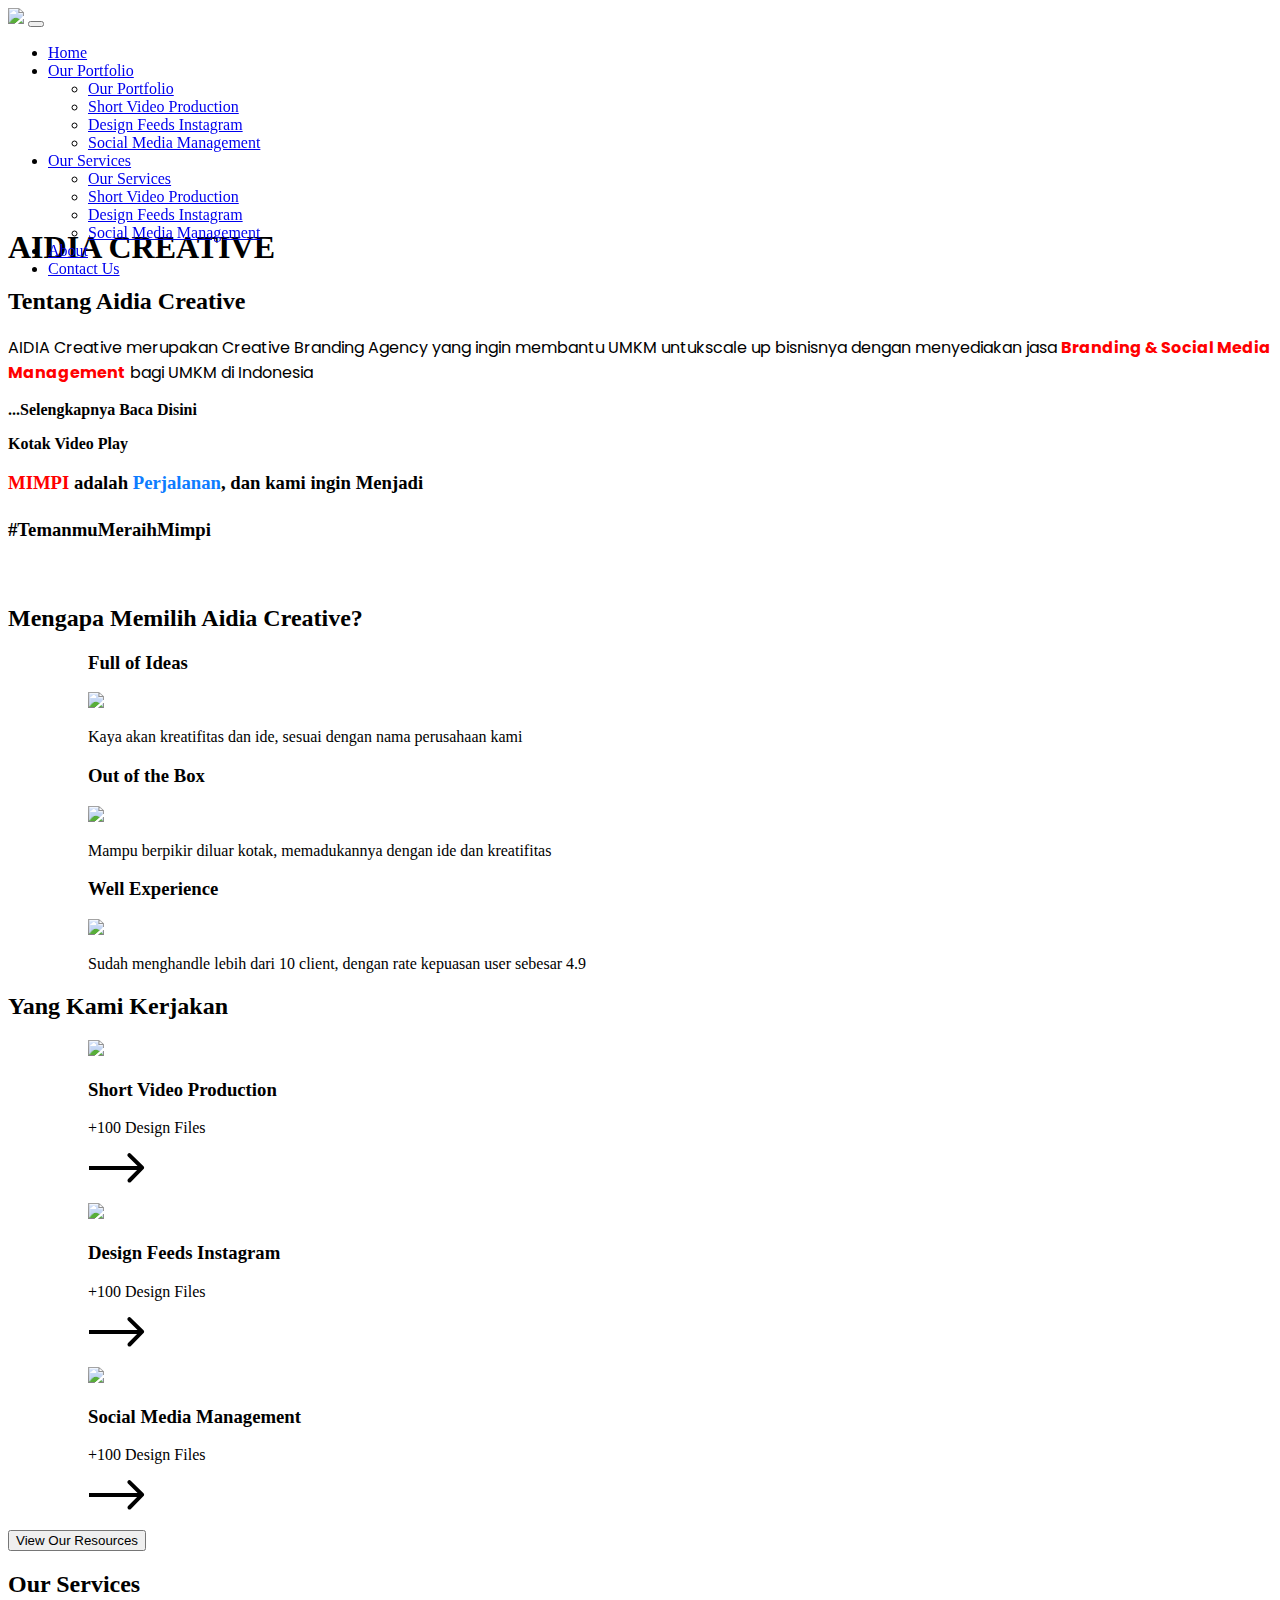
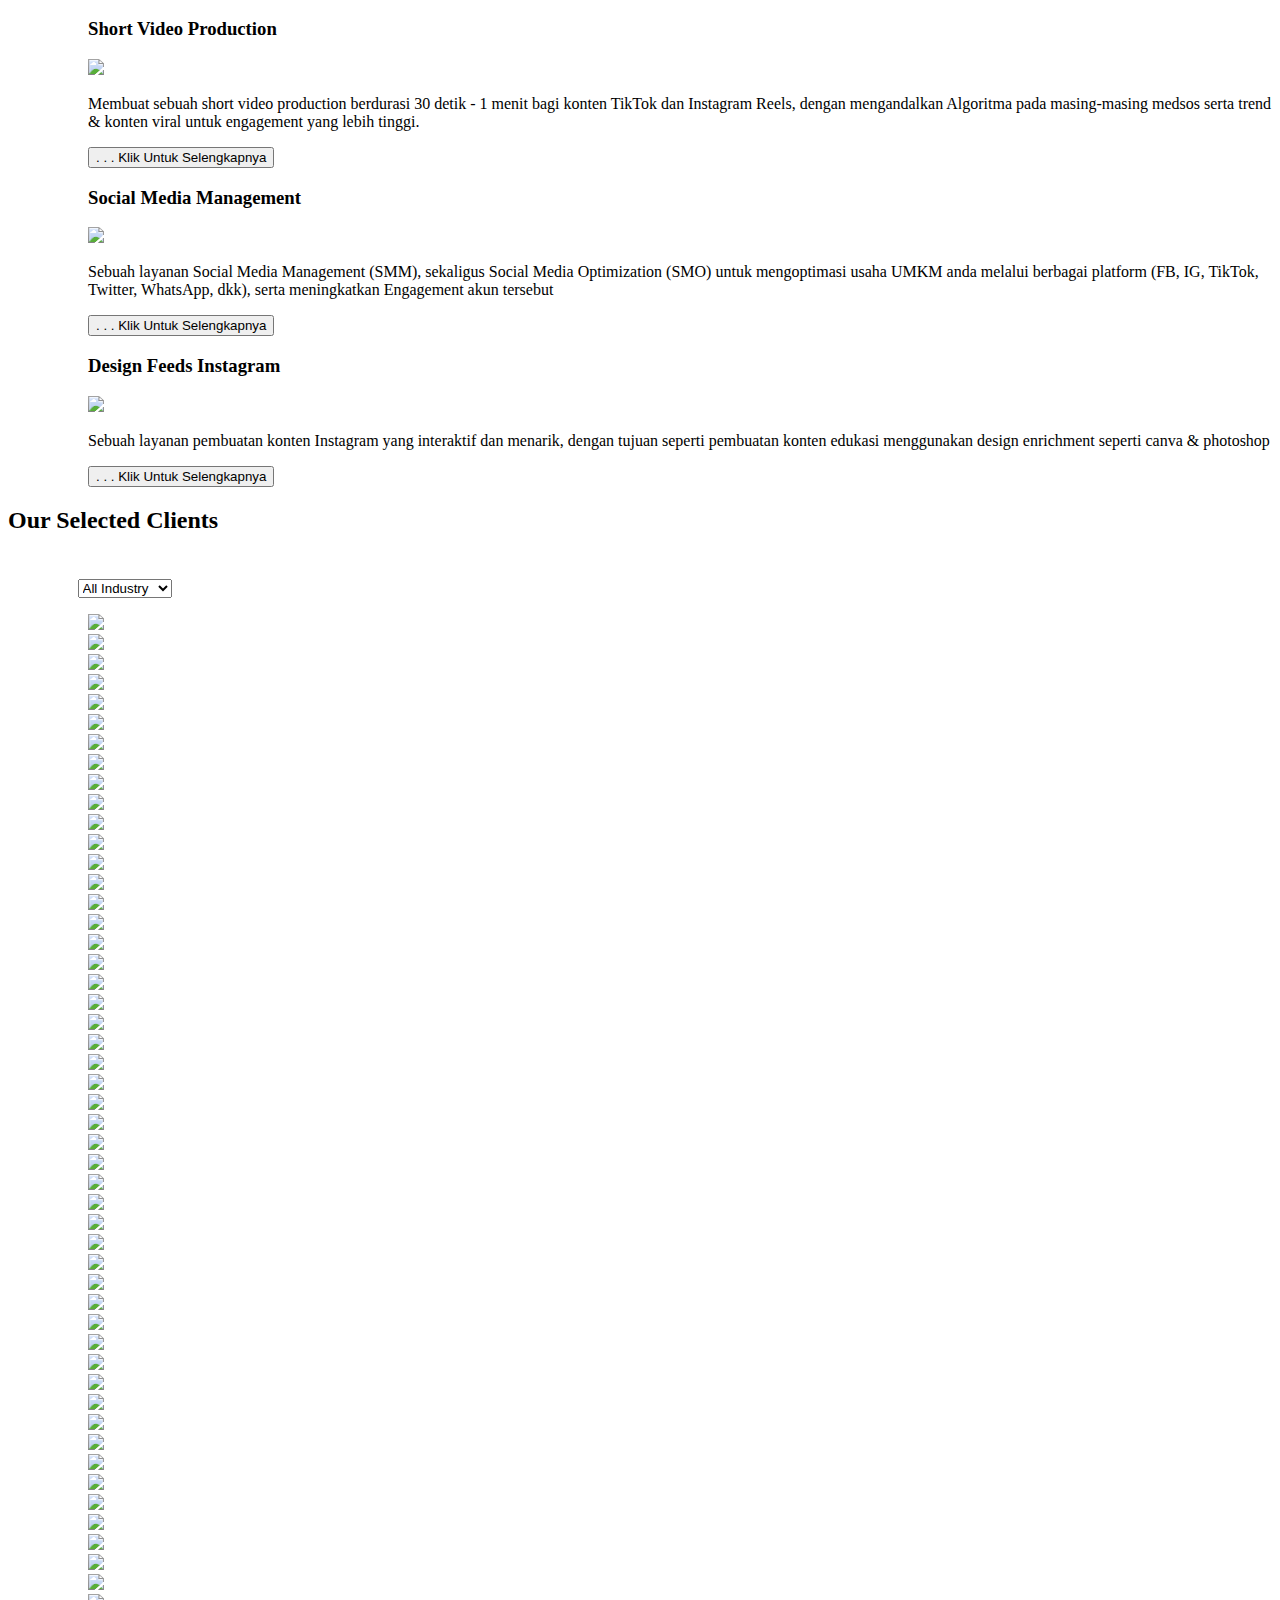
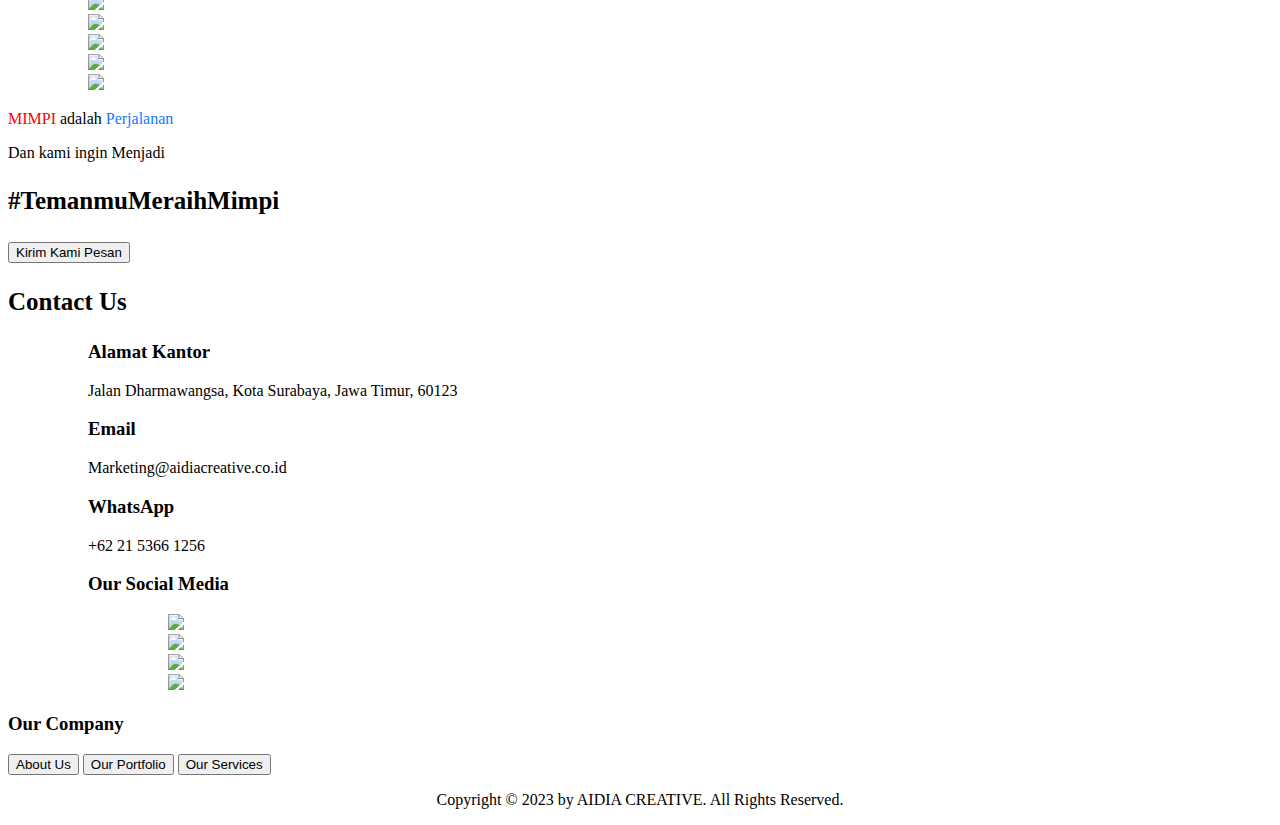
==== commit aaf600ee: "menambah domain pada style.css dan custom.css" ====
--- a/index.html
+++ b/index.html
@@ -6,8 +6,8 @@
     <link rel="preconnect" href="https://fonts.googleapis.com">
     <link rel="preconnect" href="https://fonts.gstatic.com" crossorigin>
     <link href="https://fonts.googleapis.com/css2?family=Poppins:ital,wght@0,200;0,500;1,200&family=Raleway:wght@300;900&display=swap" rel="stylesheet">
-    <link rel="stylesheet" href="style.css">
-    <link rel="stylesheet" type="text/css" href="custom.css">
+    <link rel="stylesheet" href="https://aidiacreativeid.com/style.css">
+    <link rel="stylesheet" type="text/css" href="https://aidiacreativeid.com/custom.css">
     <link href="https://cdn.jsdelivr.net/npm/bootstrap@5.3.2/dist/css/bootstrap.min.css" rel="stylesheet" integrity="sha384-T3c6CoIi6uLrA9TneNEoa7RxnatzjcDSCmG1MXxSR1GAsXEV/Dwwykc2MPK8M2HN" crossorigin="anonymous">
     <script src="https://cdn.jsdelivr.net/npm/bootstrap@5.3.2/dist/js/bootstrap.bundle.min.js" integrity="sha384-C6RzsynM9kWDrMNeT87bh95OGNyZPhcTNXj1NW7RuBCsyN/o0jlpcV8Qyq46cDfL" crossorigin="anonymous"></script>
     <title>Homepage Aidia</title>
@@ -103,17 +103,17 @@
         <div class="mengapa-pilih-aidia container">
             <ul>
                 <ol><h3><b>Full of Ideas</b></h3></ol>
-                <ol><img src="https://aidiacreativeid.com/aidia-png-svg/2-homepage/3-mengapa-milih-aidia-creative/1-light-bulb.PNG"></ol>
+                <ol><img src="https://aidiacreativeid.com/aidia-png-svg/2-homepage/3-mengapa-milih-aidia-creative/1-light-bulb.png"></ol>
                 <ol><p>Kaya akan kreatifitas dan ide, sesuai dengan nama perusahaan kami</p></ol>
             </ul>
             <ul>
                 <ol><h3><b>Out of the Box</b></h3></ol>
-                <ol><img src="https://aidiacreativeid.com/aidia-png-svg/2-homepage/3-mengapa-milih-aidia-creative/2-out-of-the-box.PNG"></ol>
+                <ol><img src="https://aidiacreativeid.com/aidia-png-svg/2-homepage/3-mengapa-milih-aidia-creative/2-out-of-the-box.png"></ol>
                 <ol><p>Mampu berpikir diluar kotak, memadukannya dengan ide dan kreatifitas</p></ol>
             </ul>
             <ul>
                 <ol><h3><b>Well Experience</b></h3></ol>
-                <ol><img src="https://aidiacreativeid.com/aidia-png-svg/2-homepage/3-mengapa-milih-aidia-creative/3-experience-star.PNG"></ol>
+                <ol><img src="https://aidiacreativeid.com/aidia-png-svg/2-homepage/3-mengapa-milih-aidia-creative/3-experience-star.png"></ol>
                 <ol><p>Sudah menghandle lebih dari 10 client, dengan rate kepuasan user sebesar 4.9</p></ol>
             </ul>
         </div>
@@ -125,7 +125,7 @@
             <div class="underline"></div>
             <div class="flex-our-portfolio">
                 <ul>
-                    <ol><img src="https://aidiacreativeid.com/aidia-png-svg/1-ada-diseluruh-halaman/1-our-work/1.1-camera-symbol.PNG"></ol>
+                    <ol><img src="https://aidiacreativeid.com/aidia-png-svg/1-ada-diseluruh-halaman/1-our-work/1.1-camera-symbol.png"></ol>
                     <ol><h3>Short Video Production</h3></ol>
                     <ol><p>+100 Design Files</p></ol>
                     <!--<ol class="arrow-adjust"><img src="aidia-png-svg\1 - Ada Diseluruh Halaman\1 - Our Work\SVG\right-arrow-thumbnail.SVG"></ol>-->
@@ -139,7 +139,7 @@
                     </ol>
                 </ul>
                 <ul>
-                    <ol><img src="https://aidiacreativeid.com/aidia-png-svg/1-ada-diseluruh-halaman/1-our-work/1.2-edit-symbol.PNG"></ol>
+                    <ol><img src="https://aidiacreativeid.com/aidia-png-svg/1-ada-diseluruh-halaman/1-our-work/1.2-edit-symbol.png"></ol>
                     <ol><h3>Design Feeds Instagram</h3></ol>
                     <ol><p>+100 Design Files</p></ol>
                     <ol>
@@ -151,7 +151,7 @@
                     </ol>
                 </ul>
                 <ul>
-                    <ol><img src="https://aidiacreativeid.com/aidia-png-svg/1-ada-diseluruh-halaman/1-our-work\1.3-sosmed-symbol.PNG"></ol>
+                    <ol><img src="https://aidiacreativeid.com/aidia-png-svg/1-ada-diseluruh-halaman/1-our-work\1.3-sosmed-symbol.png"></ol>
                     <ol><h3>Social Media Management</h3></ol>
                     <ol><p>+100 Design Files</p></ol>
                     <ol>
@@ -175,7 +175,7 @@
                 <ul>
                     <ol><h3>Short Video Production</h3></ol>
                     <ol><div class="service-underline" style="color: #fff;"></div></ol>
-                    <ol><img src="https://aidiacreativeid.com/aidia-png-svg/5-our-work_portfolio_service/5.2-our-services\1-short-vid-image.PNG"></ol>
+                    <ol><img src="https://aidiacreativeid.com/aidia-png-svg/5-our-work_portfolio_service/5.2-our-services\1-short-vid-image.png"></ol>
                     <ol><p>Membuat sebuah short video production berdurasi 30 detik - 1 menit bagi konten TikTok dan Instagram Reels, dengan mengandalkan Algoritma pada masing-masing medsos serta trend & konten viral untuk engagement yang lebih tinggi.</p></ol>
                     <ol><a href="our-work\our-services\shortvid-prod-services.html"><button>. . .  Klik Untuk Selengkapnya</button></a></ol>
                     <!-- href="/our-work/our-services/shortvid-production-portfolio.html" -->
@@ -183,14 +183,14 @@
                 <ul>
                     <ol><h3>Social Media Management</h3></ol>
                     <ol><div class="service-underline" style="color: #fff;"></div></ol>
-                    <ol><img src="https://aidiacreativeid.com/aidia-png-svg/5-our-work_portfolio_service/5.2-our-services/2-sosmed-management-images.PNG"></ol>
+                    <ol><img src="https://aidiacreativeid.com/aidia-png-svg/5-our-work_portfolio_service/5.2-our-services/2-sosmed-management-images.png"></ol>
                     <ol><p>Sebuah layanan Social Media Management (SMM), sekaligus Social Media Optimization (SMO) untuk mengoptimasi usaha UMKM anda melalui berbagai platform (FB, IG, TikTok, Twitter, WhatsApp, dkk), serta meningkatkan Engagement akun tersebut</p></ol>
                     <ol><a href="our-work\our-services\smm-services.html"><button>. . .  Klik Untuk Selengkapnya</button></a></ol>
                 </ul>
                 <ul>
                     <ol><h3>Design Feeds Instagram</h3></ol>
                     <ol><div class="service-underline" style="color: #fff;"></div></ol>
-                    <ol><img src="https://aidiacreativeid.com/aidia-png-svg/5-our-work_portfolio_service/5.2-our-services/3-design-feed-image.PNG"></ol>
+                    <ol><img src="https://aidiacreativeid.com/aidia-png-svg/5-our-work_portfolio_service/5.2-our-services/3-design-feed-image.png"></ol>
                     <ol><p>Sebuah layanan pembuatan konten Instagram yang interaktif dan menarik, dengan tujuan seperti pembuatan konten edukasi menggunakan design enrichment seperti canva & photoshop</p></ol>
                     <ol><a href="our-work\our-services\designfeed-ig-services.html"><button>. . .  Klik Untuk Selengkapnya</button></a></ol>
                 </ul>
